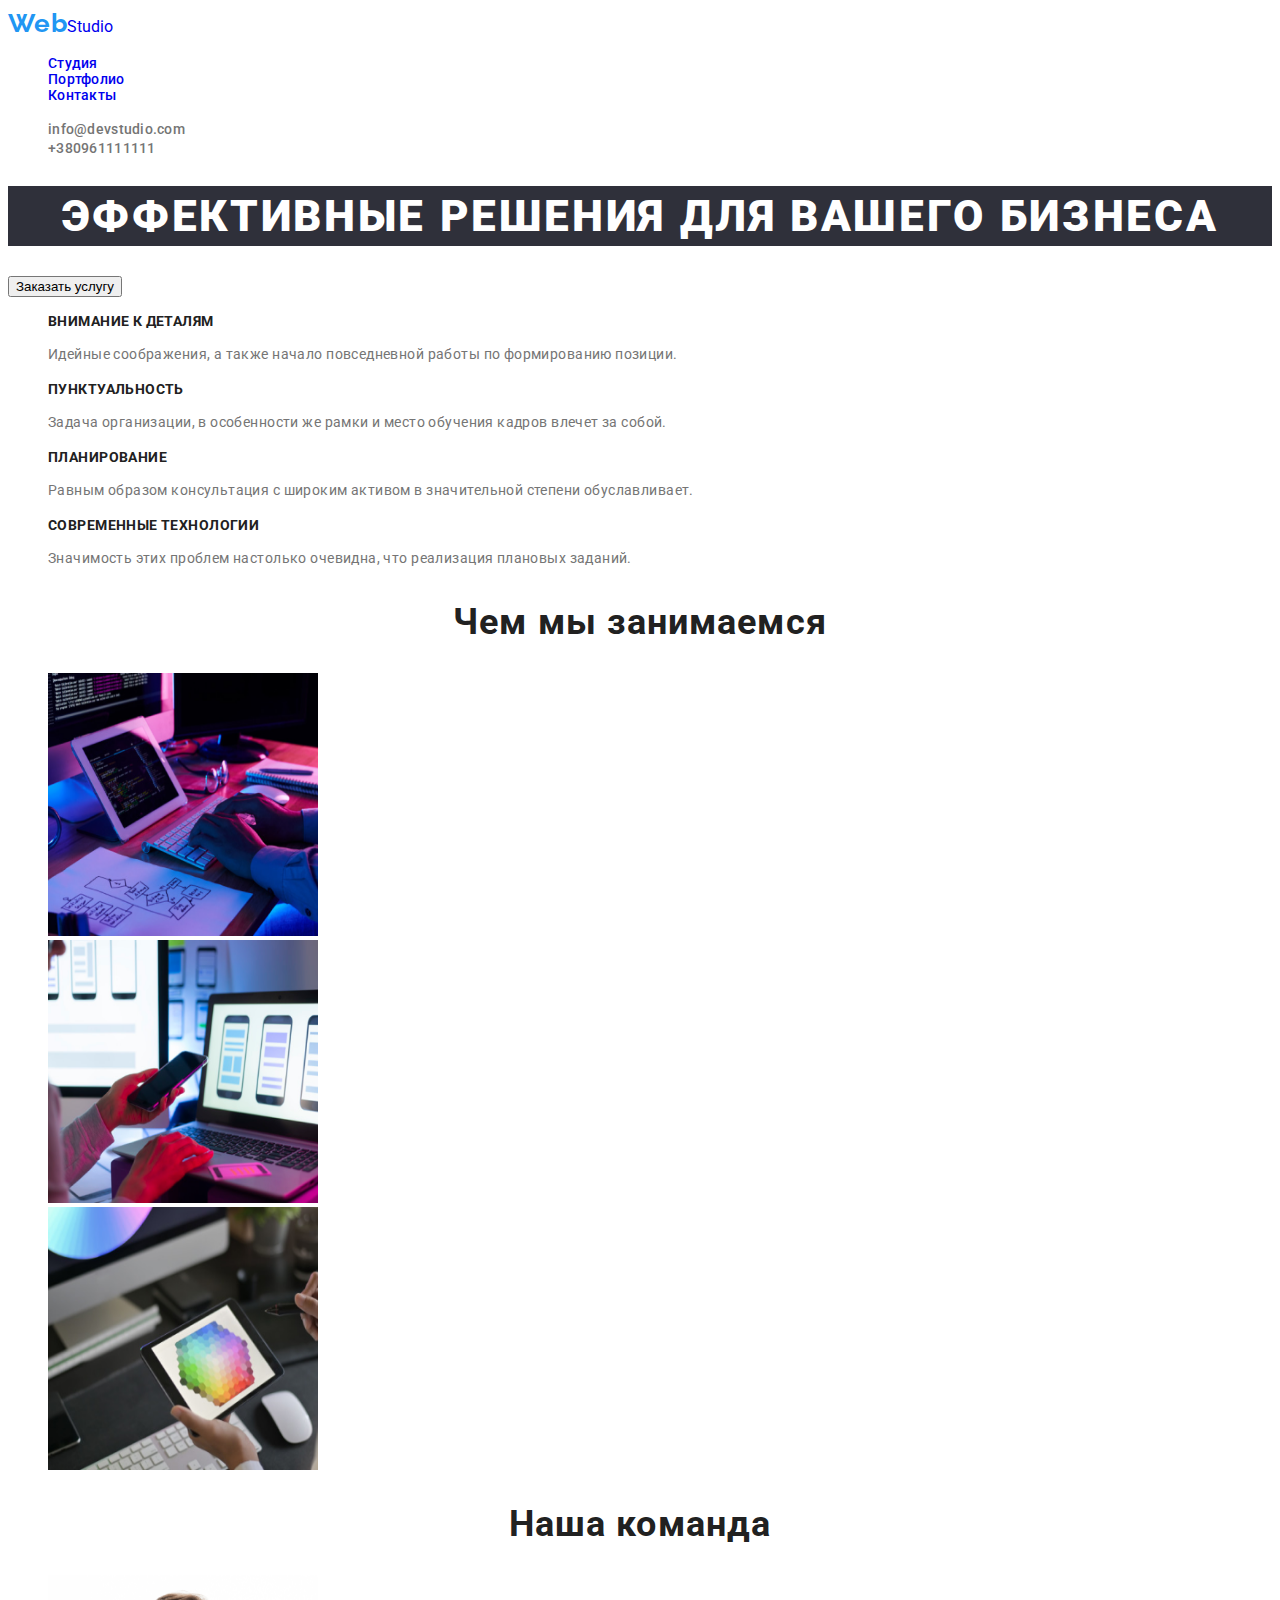
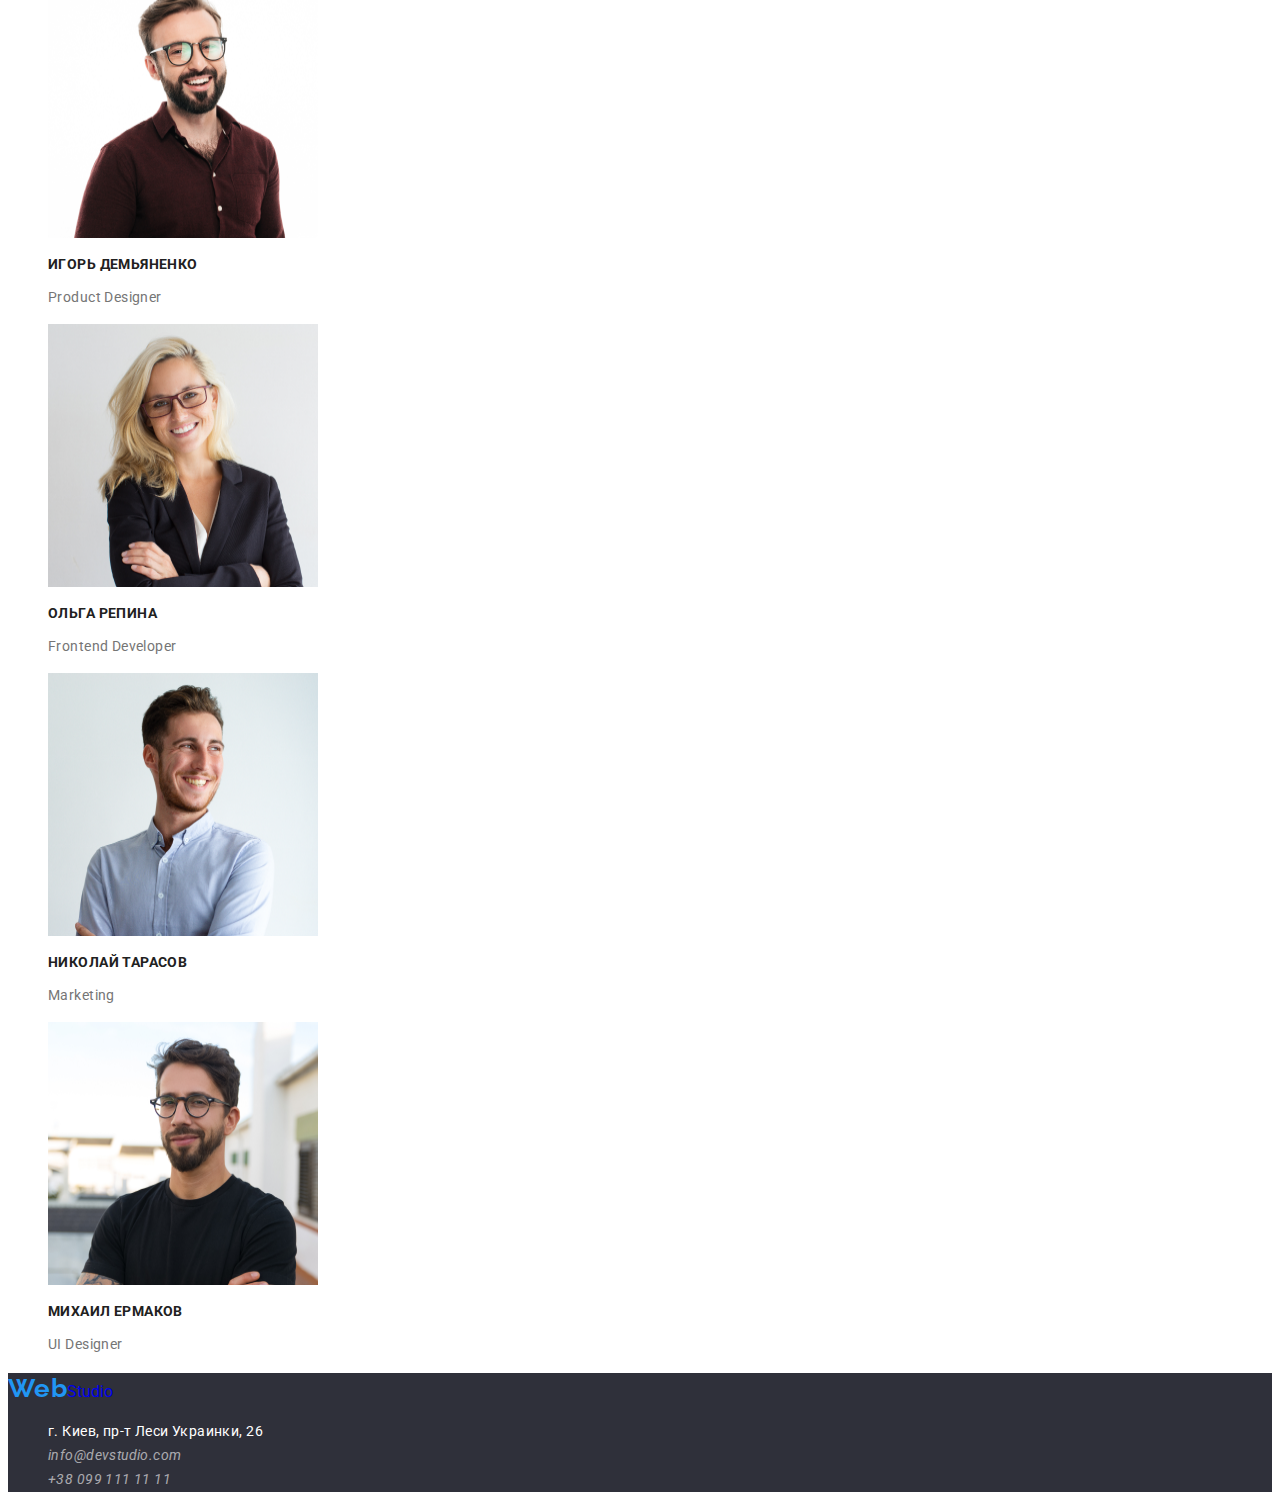
==== index.html @ cd30c3ed "добавляет стилизацию текста" ====
<!DOCTYPE html>
<html lang="ru">

<head>
    <meta charset="UTF-8">
    <meta name="viewport" content="width=device-width, initial-scale=1.0">
    <title>Студия</title>
    <link rel="preconnect" href="https://fonts.gstatic.com">
    <link
        href="https://fonts.googleapis.com/css2?family=Raleway:wght@700&family=Roboto:wght@400;500;700;900&display=swap"
        rel="stylesheet">
    <link rel="stylesheet" href="./css/style.css">
    <link rel="html" href="./portfolio.html">
</head>

<body>
    <header class="header">
        <!--Навигация-->
        <nav class="navigation">
            <a class="logo" href="#">
                <span class="logo-word">Web</span>Studio
            </a>
            <ul class="navigation-list">
                <li class="navigation-list-item">
                    <a class="navigation-list-link" href="#">Студия</a>
                </li>
                <li class="navigation-list-item">
                    <a class="navigation-list-link" href="#">Портфолио</a>
                </li>
                <li class="navigation-list-item">
                    <a class="navigation-list-link" href="#">Контакты</a>
                </li>
            </ul>
        </nav>

        <ul class="contacts">
            <li>
                <a class="mail-link" href="mailto:info@devstudio.com">info@devstudio.com</a>
            </li>
            <li>
                <a class="phone-link" href="tel:+380961111111">+380961111111</a>
            </li>
        </ul>

    </header>
    <main>
        <!--hero-->
        <section>
            <h1 class="main-title">Эффективные решения для вашего бизнеса</h1>
            <button class="hero-button" type="button">Заказать услугу</button>
        </section>
        <section>
            <h2 hidden>Чем мы отличаемся</h2>
            <ul class="title- list">
                <li class="title-list-item">
                    <h3 class="title">Внимание к деталям</h3>
                    <p class="description">Идейные соображения, а также начало повседневной работы по формированию
                        позиции.</p>
                </li>
                <li class="title-list-item">
                    <h3 class="title">Пунктуальность</h3>
                    <p class="description">Задача организации, в особенности же рамки и место обучения кадров влечет за
                        собой.</p>
                </li>
                <li class="title-list-item">
                    <h3 class="title">Планирование</h3>
                    <p class="description">Равным образом консультация с широким активом в значительной степени
                        обуславливает.</p>
                </li>
                <li class="title-list-item">
                    <h3 class="title">Современные технологии</h3>
                    <p class="description">Значимость этих проблем настолько очевидна, что реализация плановых заданий.
                    </p>
                </li>
            </ul>
        </section>
        <!--about-us-->
        <section>
            <h2 class="about-us-title">Чем мы занимаемся</h2>
            <ul class="about-us-title-list">
                <li class="about-us-item">
                    <img class="about-us-img" src="./img/main/img1.png" alt="проектирование" width="270" height="263">
                </li>
                <li class="about-us-item">
                    <img class="about-us-img" src="./img/main/img2.png" alt="адаптация на мобильном телефоне"
                        width="270" height="263">
                </li>
                <li class="about-us-item">
                    <img class="about-us-img" src="./img/main/img3.png" alt="цветовое решение сайта" width="270"
                        height="263">
                </li>
            </ul>
        </section>
        <!--наша-команда-->
        <section>
            <h2 class="title-team">Наша команда</h2>
            <div>
                <ul class="title-team-list">
                    <li class="title-team-item">
                        <img class="title-team-img" src="./img/наша_команда/Игорь_Демьяненко.png"
                            alt="Игорь Демьяненко Product Designer" width="270" height="263">
                        <h3 class="title">Игорь Демьяненко</h3>
                        <p class="description" lang="en">Product Designer</p>
                    </li>
                    <li class="title-team-item">
                        <img class="title-team-img" src="./img/наша_команда/Ольга_Репина.png"
                            alt="Ольга Репина Frontend Developer" width="270" height="263">
                        <h3 class="title">Ольга Репина</h3>
                        <p class="description" lang="en">Frontend Developer</p>
                    </li>

                    <li class="title-team-item">
                        <img class="title-team-img" src="./img/наша_команда/Николай_Тарасов.png"
                            alt="Николай Тарасов Marketing" width="270" height="263">
                        <h3 class="title">Николай Тарасов</h3>
                        <p class="description" lang="en">Marketing</p>
                    </li>
                    <li class="title-team-item">
                        <img class="title-team-img" src="./img/наша_команда/Михаил_Ермаков.png"
                            alt="Михаил Ермаков UI Designer" width="270" height="263">
                        <h3 class="title">Михаил Ермаков</h3>
                        <p class="description" lang="en">UI Designer</p>
                    </li>
                </ul>
            </div>
        </section>
    </main>
    <footer class="address">
        <a class="logo" href="#">
            <span class="logo-word">Web</span>Studio
        </a>
        <address>
            <ul class="address-list">
                <li class="address-list-item">
                    <a class="address-map" href="https://goo.gl/maps/dNGcpNzYqdqBGUP37" target="_blank">г. Киев, пр-т
                        Леси Украинки, 26</a>
                </li>

                <li class="address-list-item">
                    <a class="mail" href="mailto:info@devstudio.com">info@devstudio.com</a>
                </li>
                <li class="address-list-item">
                    <a class="phone" href="tel:+380961111111">+38 099 111 11 11</a>
                </li>
            </ul>
        </address>
    </footer>

</body>

</html>
---- css/style.css ----
:root{
  --text-font:"Roboto", sans-serif;
  --accent-color: #2196F3;
  --title-color:#212121;
  --description-color:#757575;
  --button-color:#F5F4FA;
}
body {
  font-family: var(--text-font);
  color:var(--title-color); 
}
 ul{
   list-style:none;}
  a{
    text-decoration:none;
   }

/*навигация*/
.logo:hover,
.logo:focus{
color: var(--accent-color);
}
.logo-word{
font-family: Raleway;
font-weight: 700;
font-size: 26px;
line-height: 1.192;
letter-spacing: 0.03em;
color: #2196F3;
}

.navigation-list-item{
font-weight: 500;
font-size: 14px;
line-height: 1.142;
letter-spacing: 0.02em;
}
.navigation-list-link:hover,
.navigation-list-link:focus{
  color:var(--accent-color);
}
.contacts{
list-style: none;}

.mail-link{
font-weight: 500;
font-size: 14px;
line-height:1.142;
letter-spacing: 0.02em;
color:var(--description-color);
}
.phone-link{
font-weight: 500;
font-size: 14px;
line-height:1.142;
letter-spacing: 0.02em;
color:var(--description-color);
}

/*hero studio */
.main-title{
font-weight: 900;
font-size: 44px;
line-height: 60px;
text-align: center;
letter-spacing: 0.06em;
text-transform: uppercase;
color: #FFFFFF;
background-color: #2F303A;
}

.hero-button:hover, 
.hero-button:focus{
color:var(--button-color);
background-color:var(--accent-color);}
/*hero portfolio*/
.button-list:hover,
.button-list:focus{
color:var(--button-color);
background-color:var(--accent-color);
}

.filter-button-list:hover,
.filter-button-list:focus {
font-weight: 500;
font-size: 16px;
line-height:1.625;
letter-spacing: 0.03em;
background-color:var(--accent-color);
color:var(--button-color);
}
.title{
font-weight:700;
font-size: 14px;
line-height:1.142;
letter-spacing: 0.03em;
text-transform: uppercase;
color:var(--title-color);
}
.description{
font-weight:400;
font-size: 14px;
line-height:1.714;
letter-spacing: 0.03em;
color: var(--description-color);
}
/*about-us*/
/*Чем мы занимаемся*/
.about-us-title{
font-weight: 700;
font-size: 36px;
line-height:1.167;
text-align: center;
letter-spacing: 0.03em;
color:var(--title-color);
}
/* наша-команда*/
.title-team{
font-weight: 700;
font-size: 36px;
line-height:1.167;
text-align: center;
letter-spacing: 0.03em;
color:var(--title-color);
}
/*footer*/
.address{
  background-color:#2F303A; ;
}
.address-map{
font-style: normal;
font-weight: normal;
font-size: 14px;
line-height: 1.714;
letter-spacing: 0.03em;
color: #FFFFFF;
}

.mail{
font-weight: 400;
font-size: 14px;
line-height: 1.714;
letter-spacing: 0.03em;
color: rgba(255, 255, 255, 0.6);
}
.phone{
font-weight: 400;
font-size: 14px;
line-height:1.714;
letter-spacing: 0.03em;
color: rgba(255, 255, 255, 0.6);
}
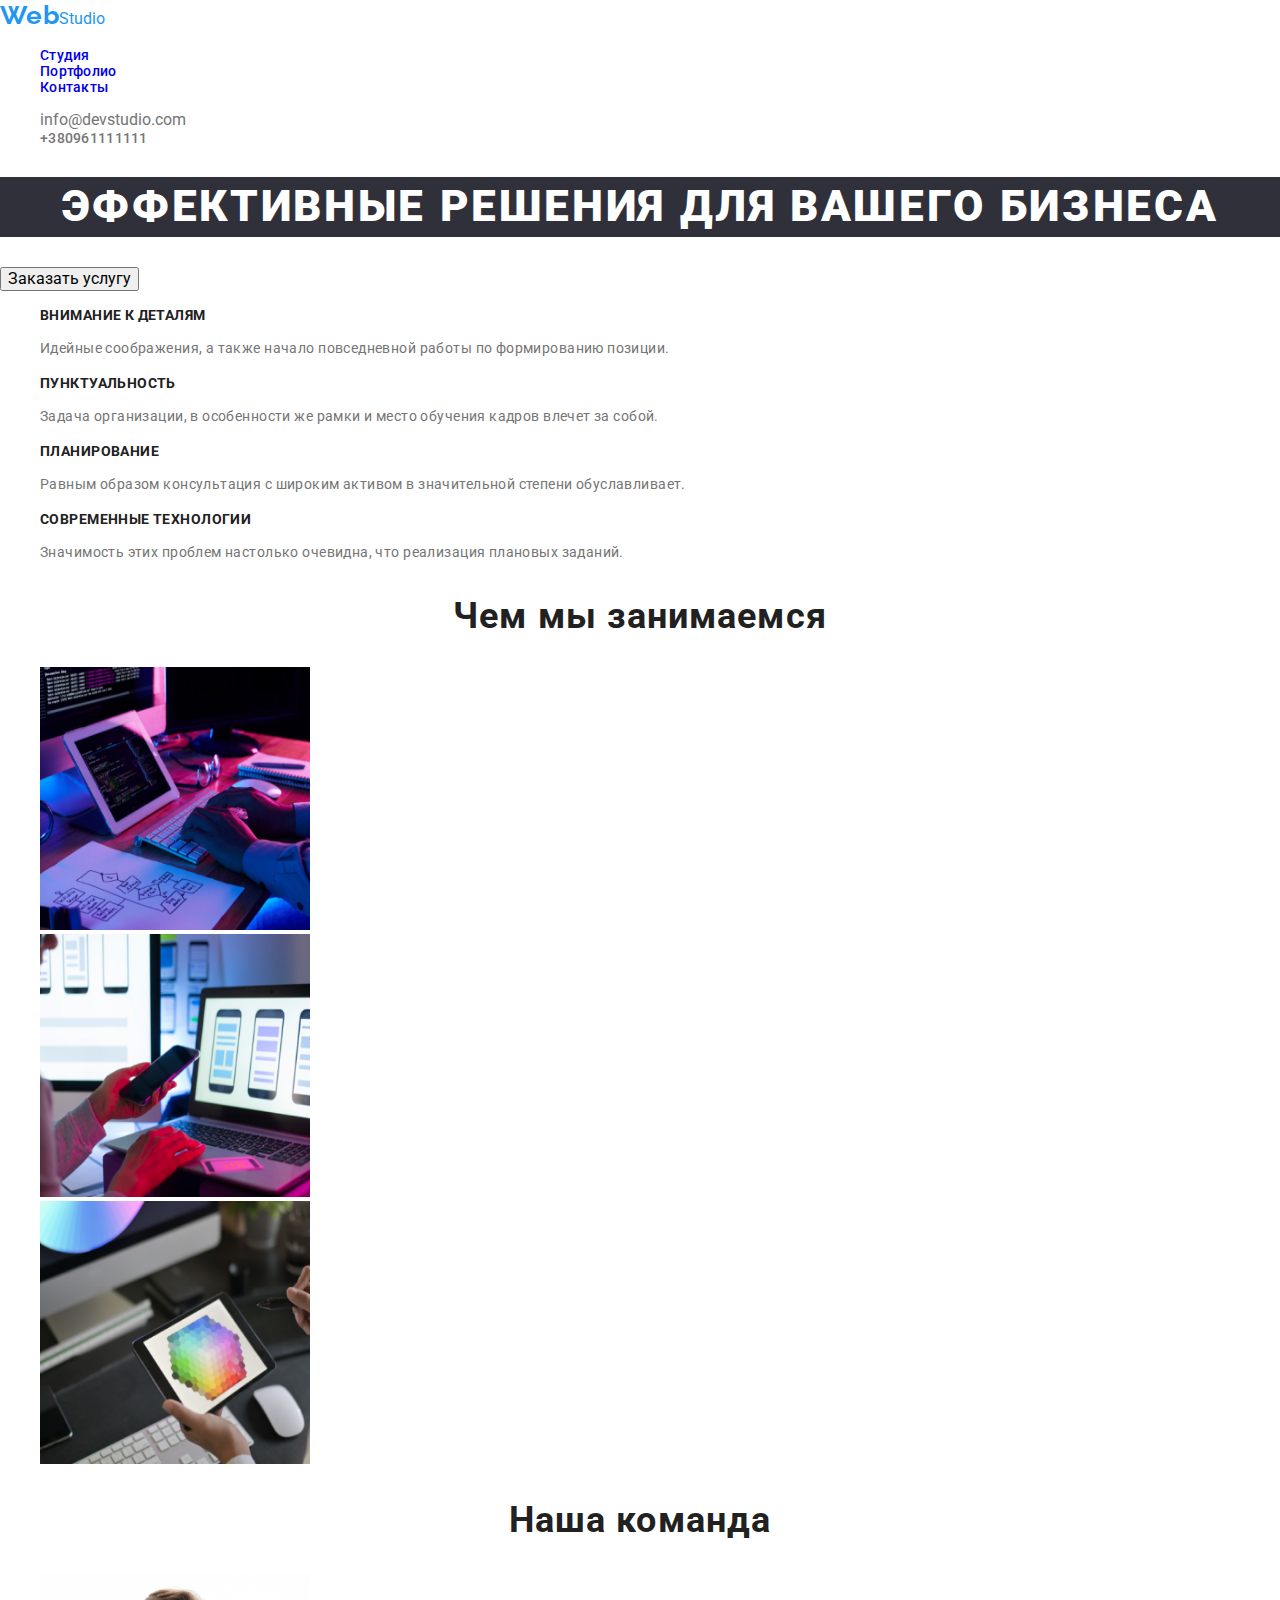
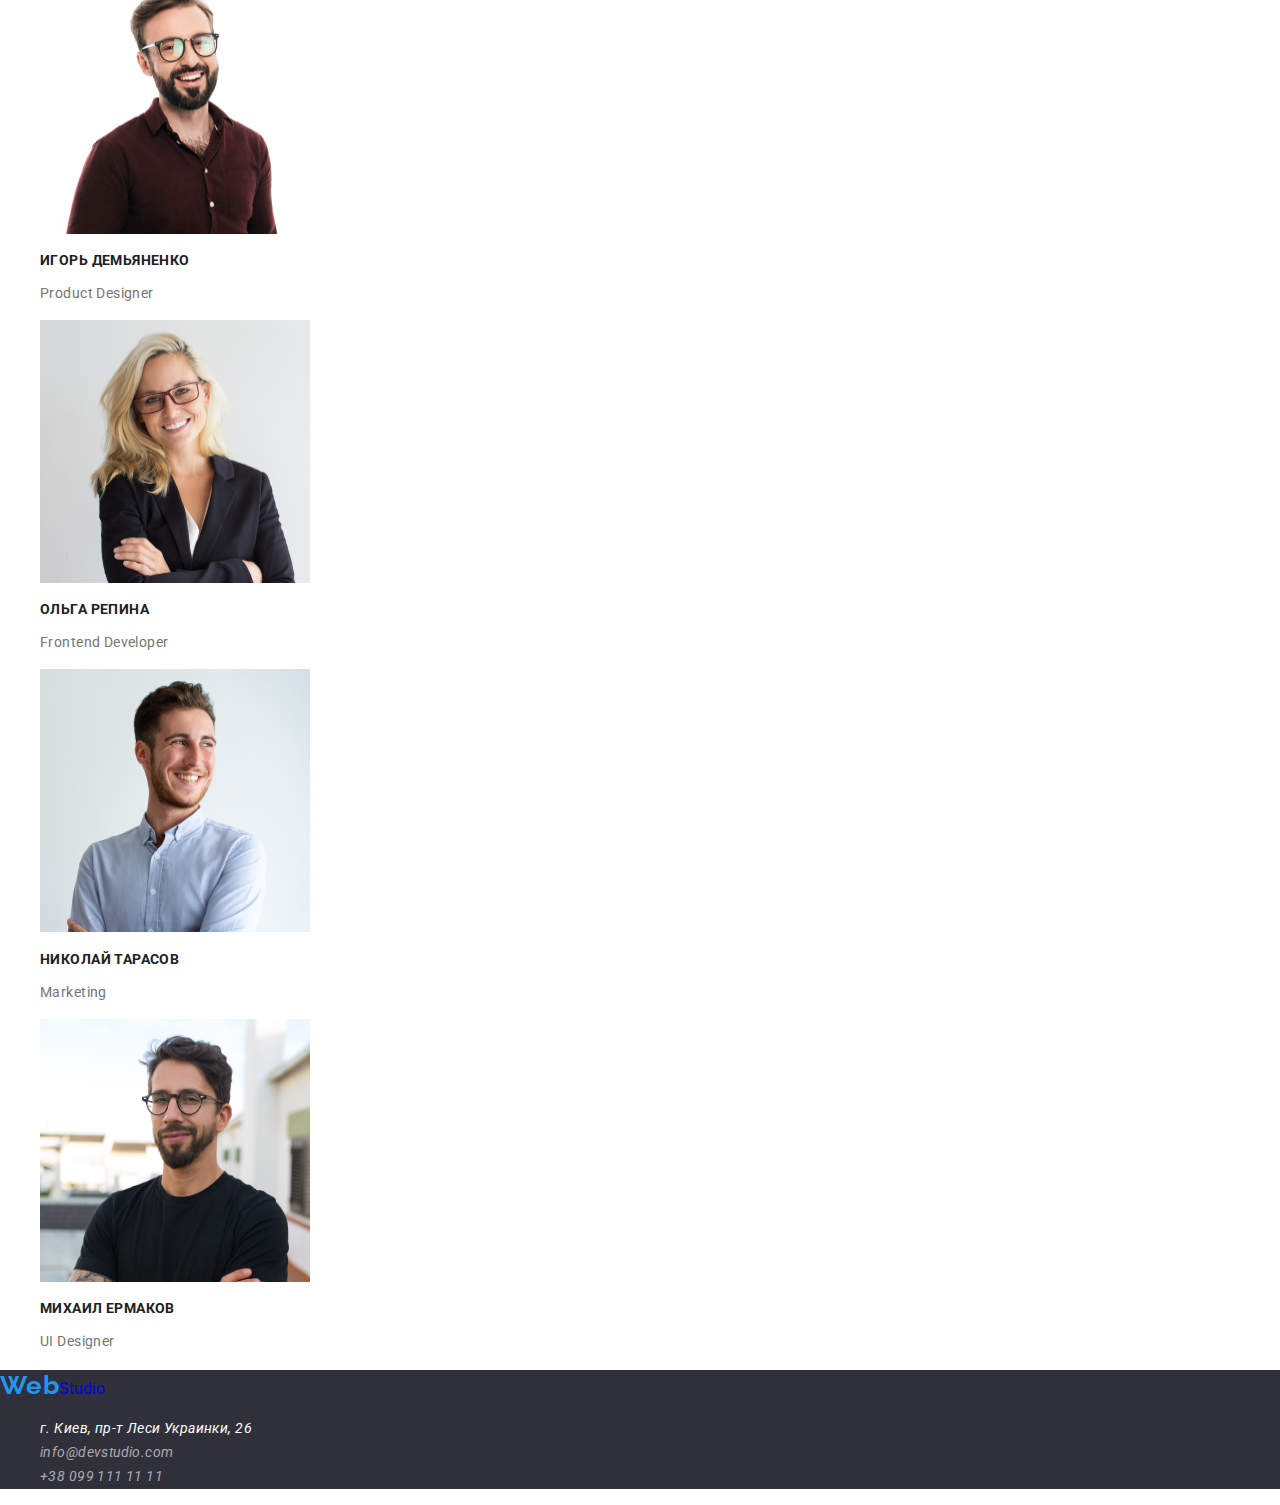
==== commit be53bcc9: "добавляет стили css для портфолио и студии" ====
--- a/index.html
+++ b/index.html
@@ -5,12 +5,15 @@
     <meta charset="UTF-8">
     <meta name="viewport" content="width=device-width, initial-scale=1.0">
     <title>Студия</title>
+
+    <link rel="stylesheet"
+        href="https://cdnjs.cloudflare.com/ajax/libs/modern-normalize/1.0.0/modern-normalize.min.css">
+    <link rel="stylesheet" href="https://cdnjs.com/libraries/modern-normalize">
     <link rel="preconnect" href="https://fonts.gstatic.com">
-    <link
-        href="https://fonts.googleapis.com/css2?family=Raleway:wght@700&family=Roboto:wght@400;500;700;900&display=swap"
-        rel="stylesheet">
+    <link rel="stylesheet"
+        href="https://fonts.googleapis.com/css2?family=Raleway:wght@700&family=Roboto:wght@400;500;700;900&display=swap">
     <link rel="stylesheet" href="./css/style.css">
-    <link rel="html" href="./portfolio.html">
+
 </head>
 
 <body>
@@ -22,10 +25,10 @@
             </a>
             <ul class="navigation-list">
                 <li class="navigation-list-item">
-                    <a class="navigation-list-link" href="#">Студия</a>
+                    <a class="navigation-list-link" href="./index.html">Студия</a>
                 </li>
                 <li class="navigation-list-item">
-                    <a class="navigation-list-link" href="#">Портфолио</a>
+                    <a class="navigation-list-link" href="./portfolio.html">Портфолио</a>
                 </li>
                 <li class="navigation-list-item">
                     <a class="navigation-list-link" href="#">Контакты</a>
--- a/css/style.css
+++ b/css/style.css
@@ -14,8 +14,25 @@
   a{
     text-decoration:none;
    }
+/*****components*****/
+.title{
+font-weight:700;
+font-size: 14px;
+line-height:1.142;
+letter-spacing: 0.03em;
+text-transform: uppercase;
+color:var(--title-color);
+}
+.description{
+font-weight:400;
+font-size: 14px;
+line-height:1.714;
+letter-spacing: 0.03em;
+color: var(--description-color);
+}
+/*****end components*****/
 
-/*навигация*/
+/*****навигация*****/
 .logo:hover,
 .logo:focus{
 color: var(--accent-color);
@@ -39,15 +56,15 @@
 .navigation-list-link:focus{
   color:var(--accent-color);
 }
-.contacts{
-list-style: none;}
 
-.mail-link{
+.mail-link{color: var(--description-color);}
+.mail-link:hover,
+.mail-link:focus{
 font-weight: 500;
 font-size: 14px;
 line-height:1.142;
 letter-spacing: 0.02em;
-color:var(--description-color);
+color:var(--accent-color);
 }
 .phone-link{
 font-weight: 500;
@@ -57,11 +74,11 @@
 color:var(--description-color);
 }
 
-/*hero studio */
+/*****hero studio*****/
 .main-title{
 font-weight: 900;
 font-size: 44px;
-line-height: 60px;
+line-height: 1.363;
 text-align: center;
 letter-spacing: 0.06em;
 text-transform: uppercase;
@@ -72,13 +89,11 @@
 .hero-button:hover, 
 .hero-button:focus{
 color:var(--button-color);
-background-color:var(--accent-color);}
-/*hero portfolio*/
-.button-list:hover,
-.button-list:focus{
-color:var(--button-color);
 background-color:var(--accent-color);
 }
+/***** end hero studio*****/
+
+/******hero portfolio******/
 
 .filter-button-list:hover,
 .filter-button-list:focus {
@@ -89,22 +104,9 @@
 background-color:var(--accent-color);
 color:var(--button-color);
 }
-.title{
-font-weight:700;
-font-size: 14px;
-line-height:1.142;
-letter-spacing: 0.03em;
-text-transform: uppercase;
-color:var(--title-color);
-}
-.description{
-font-weight:400;
-font-size: 14px;
-line-height:1.714;
-letter-spacing: 0.03em;
-color: var(--description-color);
-}
-/*about-us*/
+/****** end hero portfolio******/
+
+/*****about us*****/
 /*Чем мы занимаемся*/
 .about-us-title{
 font-weight: 700;
@@ -114,6 +116,8 @@
 letter-spacing: 0.03em;
 color:var(--title-color);
 }
+/***** end aboutus* ****/
+
 /* наша-команда*/
 .title-team{
 font-weight: 700;
@@ -123,30 +127,23 @@
 letter-spacing: 0.03em;
 color:var(--title-color);
 }
-/*footer*/
+
+/*****footer*****/
 .address{
   background-color:#2F303A; ;
 }
 .address-map{
-font-style: normal;
-font-weight: normal;
+font-weight: 400;
 font-size: 14px;
 line-height: 1.714;
 letter-spacing: 0.03em;
 color: #FFFFFF;
 }
 
-.mail{
+.mail,.phone{
 font-weight: 400;
 font-size: 14px;
 line-height: 1.714;
 letter-spacing: 0.03em;
 color: rgba(255, 255, 255, 0.6);
 }
-.phone{
-font-weight: 400;
-font-size: 14px;
-line-height:1.714;
-letter-spacing: 0.03em;
-color: rgba(255, 255, 255, 0.6);
-}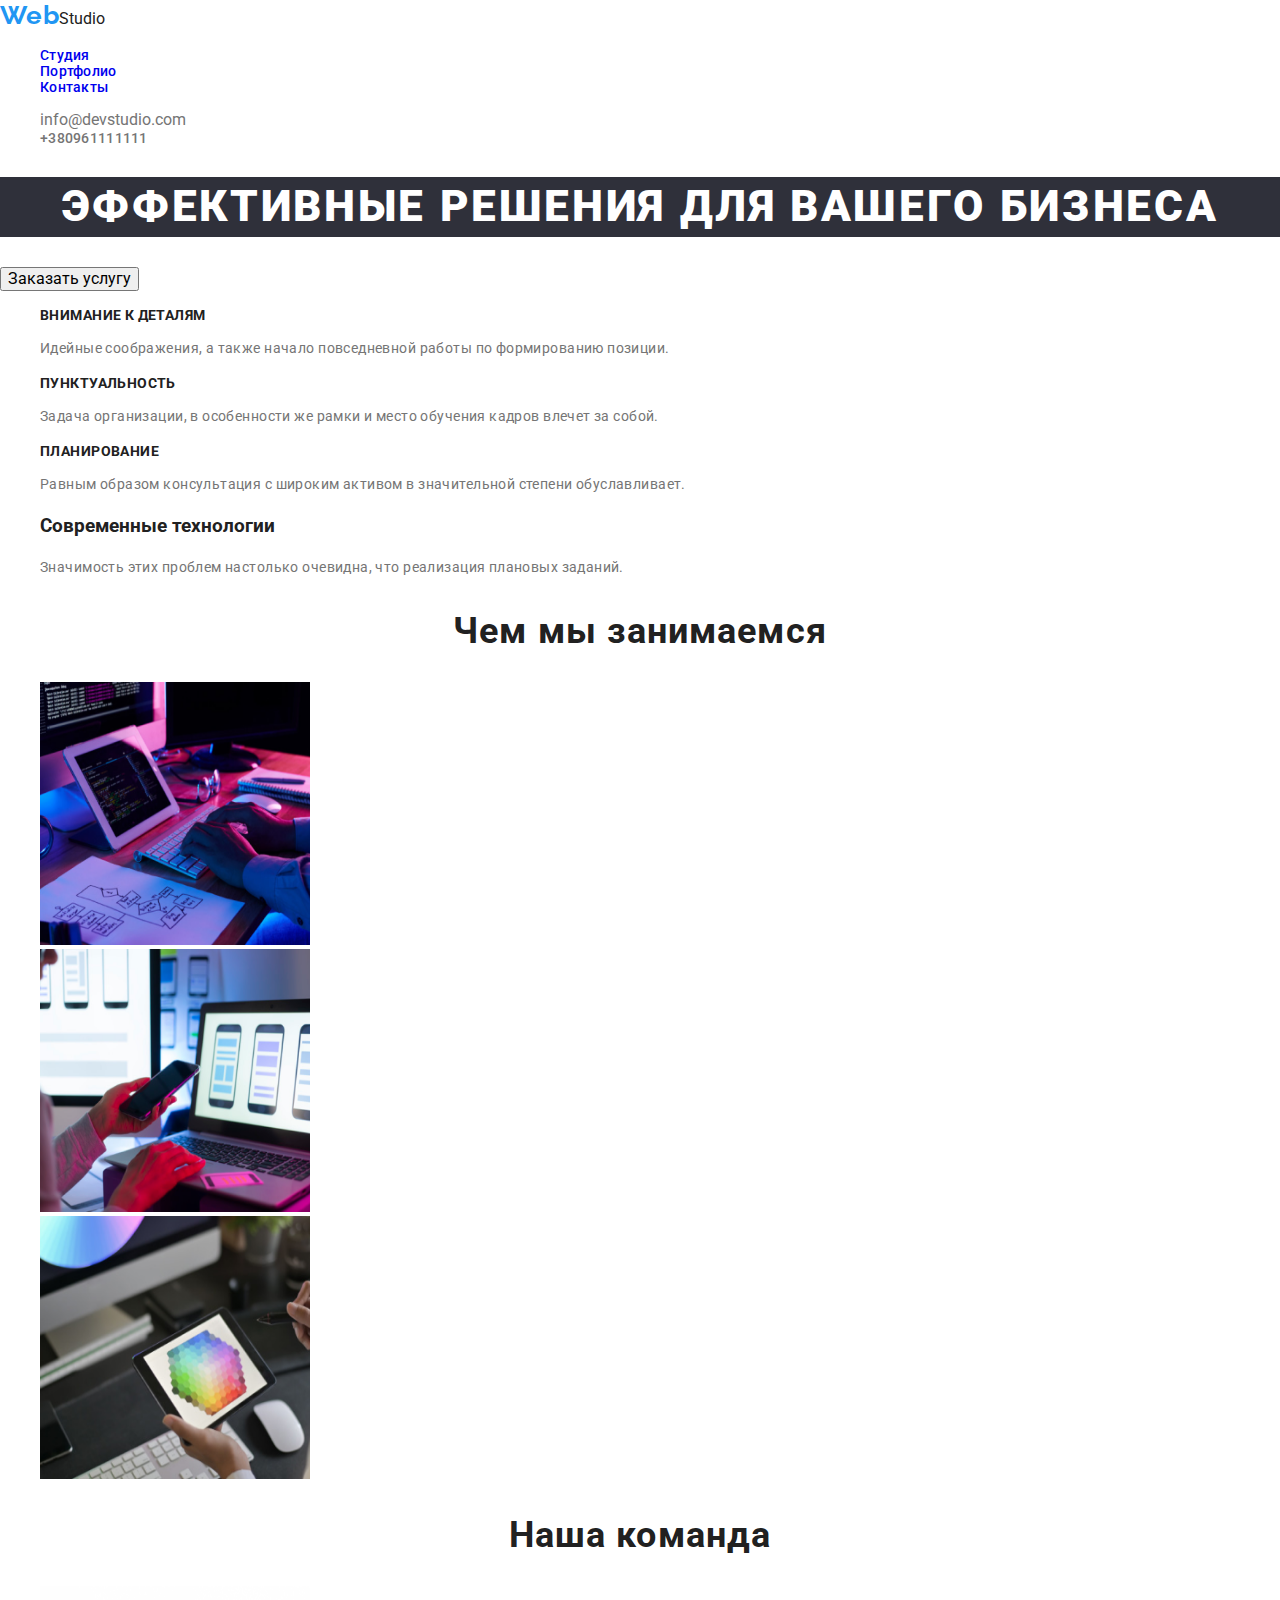
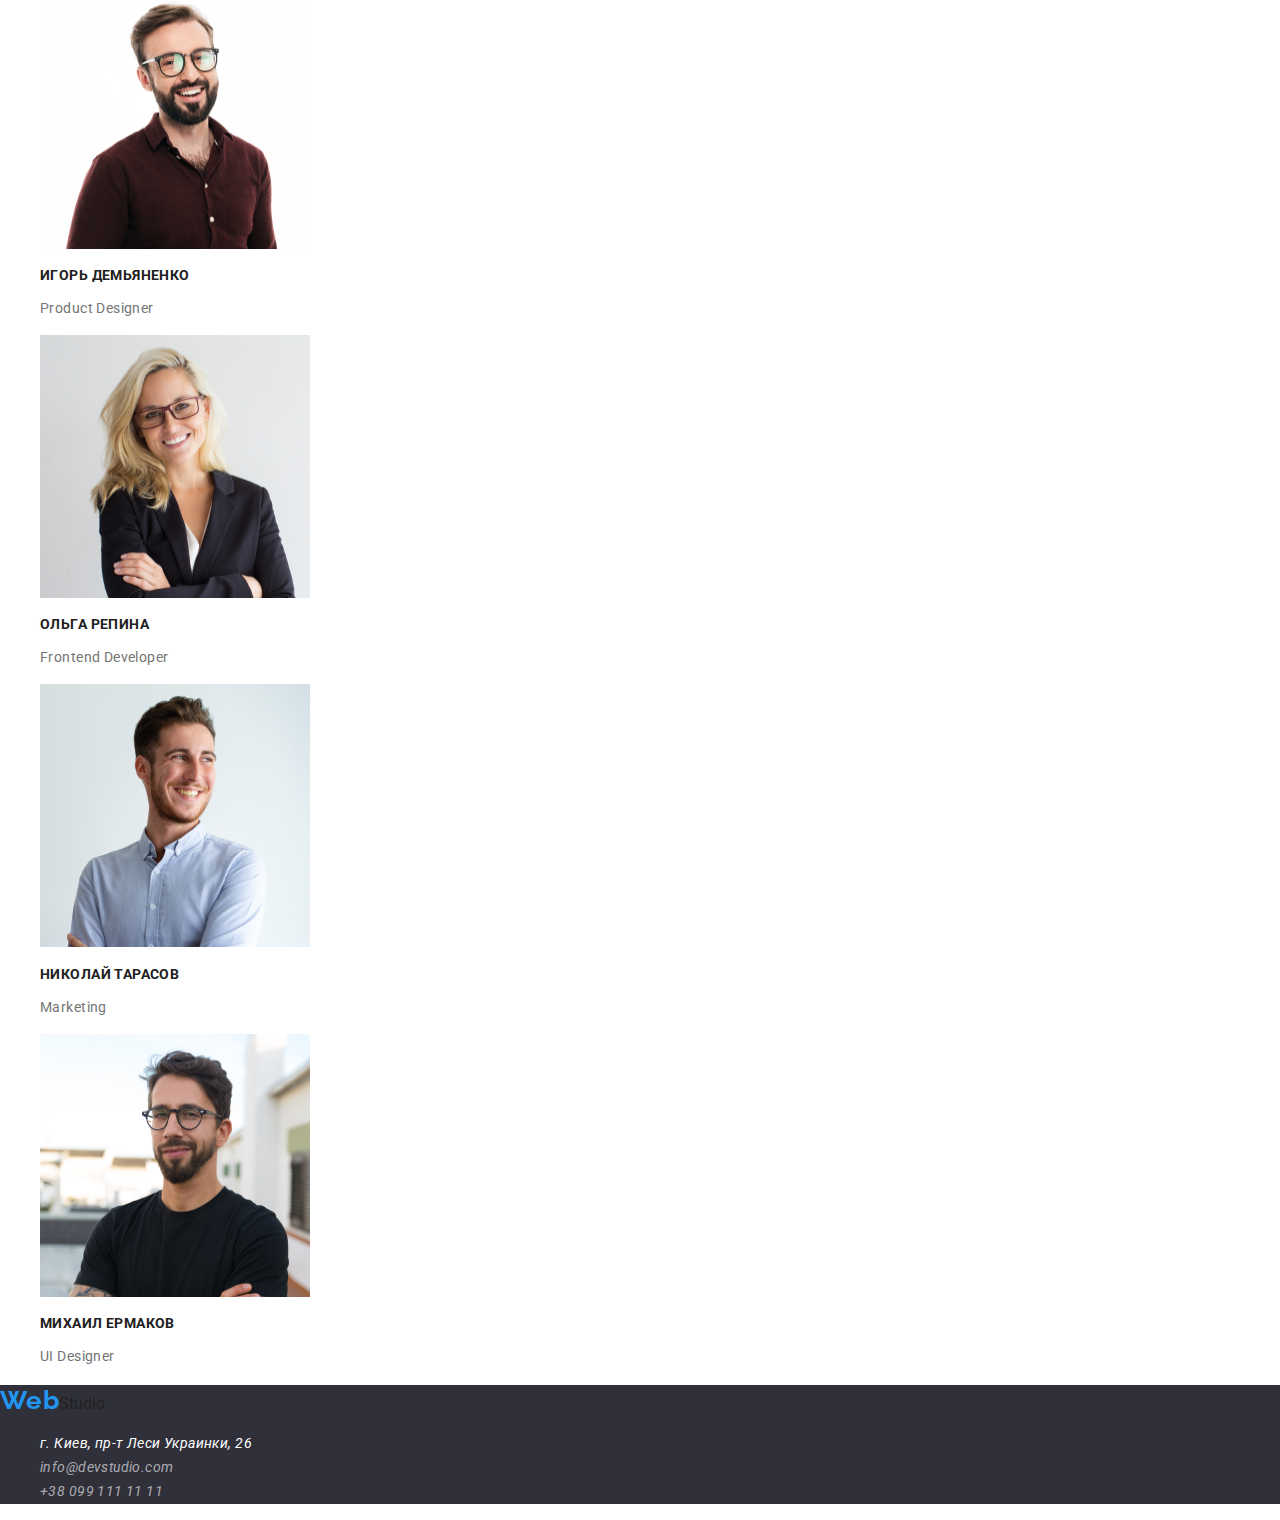
==== commit 8f7c6a13: "изменяет css код" ====
--- a/index.html
+++ b/index.html
@@ -56,21 +56,21 @@
             <h2 hidden>Чем мы отличаемся</h2>
             <ul class="title- list">
                 <li class="title-list-item">
-                    <h3 class="title">Внимание к деталям</h3>
+                    <h3 class="card-title">Внимание к деталям</h3>
                     <p class="description">Идейные соображения, а также начало повседневной работы по формированию
                         позиции.</p>
                 </li>
                 <li class="title-list-item">
-                    <h3 class="title">Пунктуальность</h3>
+                    <h3 class="card-title">Пунктуальность</h3>
                     <p class="description">Задача организации, в особенности же рамки и место обучения кадров влечет за
                         собой.</p>
                 </li>
                 <li class="title-list-item">
-                    <h3 class="title">Планирование</h3>
+                    <h3 class="card-title">Планирование</h3>
                     <p class="description">Равным образом консультация с широким активом в значительной степени
                         обуславливает.</p>
                 </li>
-                <li class="title-list-item">
+                <li class="card-title-list-item">
                     <h3 class="title">Современные технологии</h3>
                     <p class="description">Значимость этих проблем настолько очевидна, что реализация плановых заданий.
                     </p>
@@ -102,26 +102,26 @@
                     <li class="title-team-item">
                         <img class="title-team-img" src="./img/наша_команда/Игорь_Демьяненко.png"
                             alt="Игорь Демьяненко Product Designer" width="270" height="263">
-                        <h3 class="title">Игорь Демьяненко</h3>
+                        <h3 class="card-title">Игорь Демьяненко</h3>
                         <p class="description" lang="en">Product Designer</p>
                     </li>
                     <li class="title-team-item">
                         <img class="title-team-img" src="./img/наша_команда/Ольга_Репина.png"
                             alt="Ольга Репина Frontend Developer" width="270" height="263">
-                        <h3 class="title">Ольга Репина</h3>
+                        <h3 class="card-title">Ольга Репина</h3>
                         <p class="description" lang="en">Frontend Developer</p>
                     </li>
 
                     <li class="title-team-item">
                         <img class="title-team-img" src="./img/наша_команда/Николай_Тарасов.png"
                             alt="Николай Тарасов Marketing" width="270" height="263">
-                        <h3 class="title">Николай Тарасов</h3>
+                        <h3 class="card-title">Николай Тарасов</h3>
                         <p class="description" lang="en">Marketing</p>
                     </li>
                     <li class="title-team-item">
                         <img class="title-team-img" src="./img/наша_команда/Михаил_Ермаков.png"
                             alt="Михаил Ермаков UI Designer" width="270" height="263">
-                        <h3 class="title">Михаил Ермаков</h3>
+                        <h3 class="card-title">Михаил Ермаков</h3>
                         <p class="description" lang="en">UI Designer</p>
                     </li>
                 </ul>
--- a/css/style.css
+++ b/css/style.css
@@ -15,7 +15,7 @@
     text-decoration:none;
    }
 /*****components*****/
-.title{
+.card-title{
 font-weight:700;
 font-size: 14px;
 line-height:1.142;
@@ -33,17 +33,15 @@
 /*****end components*****/
 
 /*****навигация*****/
-.logo:hover,
-.logo:focus{
-color: var(--accent-color);
-}
+.logo{
+color:#212121;;}
 .logo-word{
 font-family: Raleway;
 font-weight: 700;
 font-size: 26px;
 line-height: 1.192;
 letter-spacing: 0.03em;
-color: #2196F3;
+color: var(--accent-color)
 }
 
 .navigation-list-item{
@@ -116,7 +114,7 @@
 letter-spacing: 0.03em;
 color:var(--title-color);
 }
-/***** end aboutus* ****/
+/***** end about us* ****/
 
 /* наша-команда*/
 .title-team{
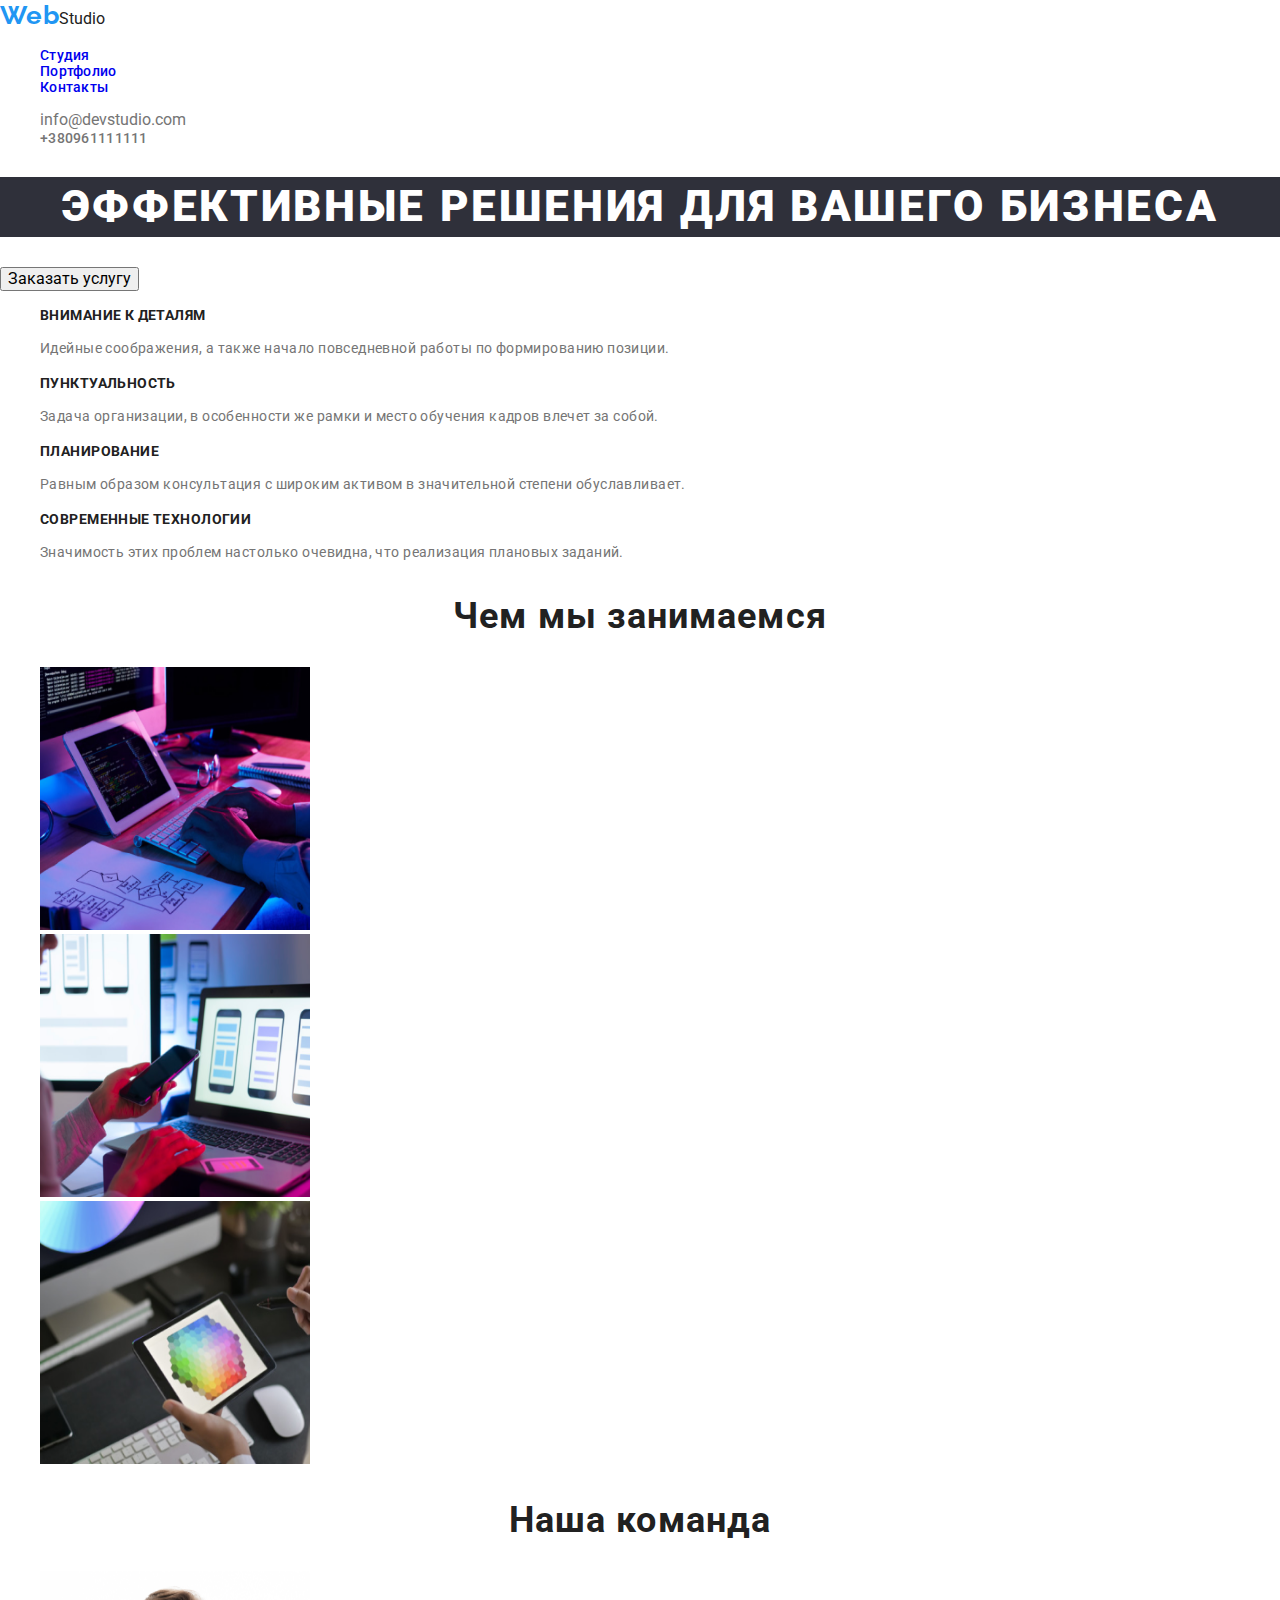
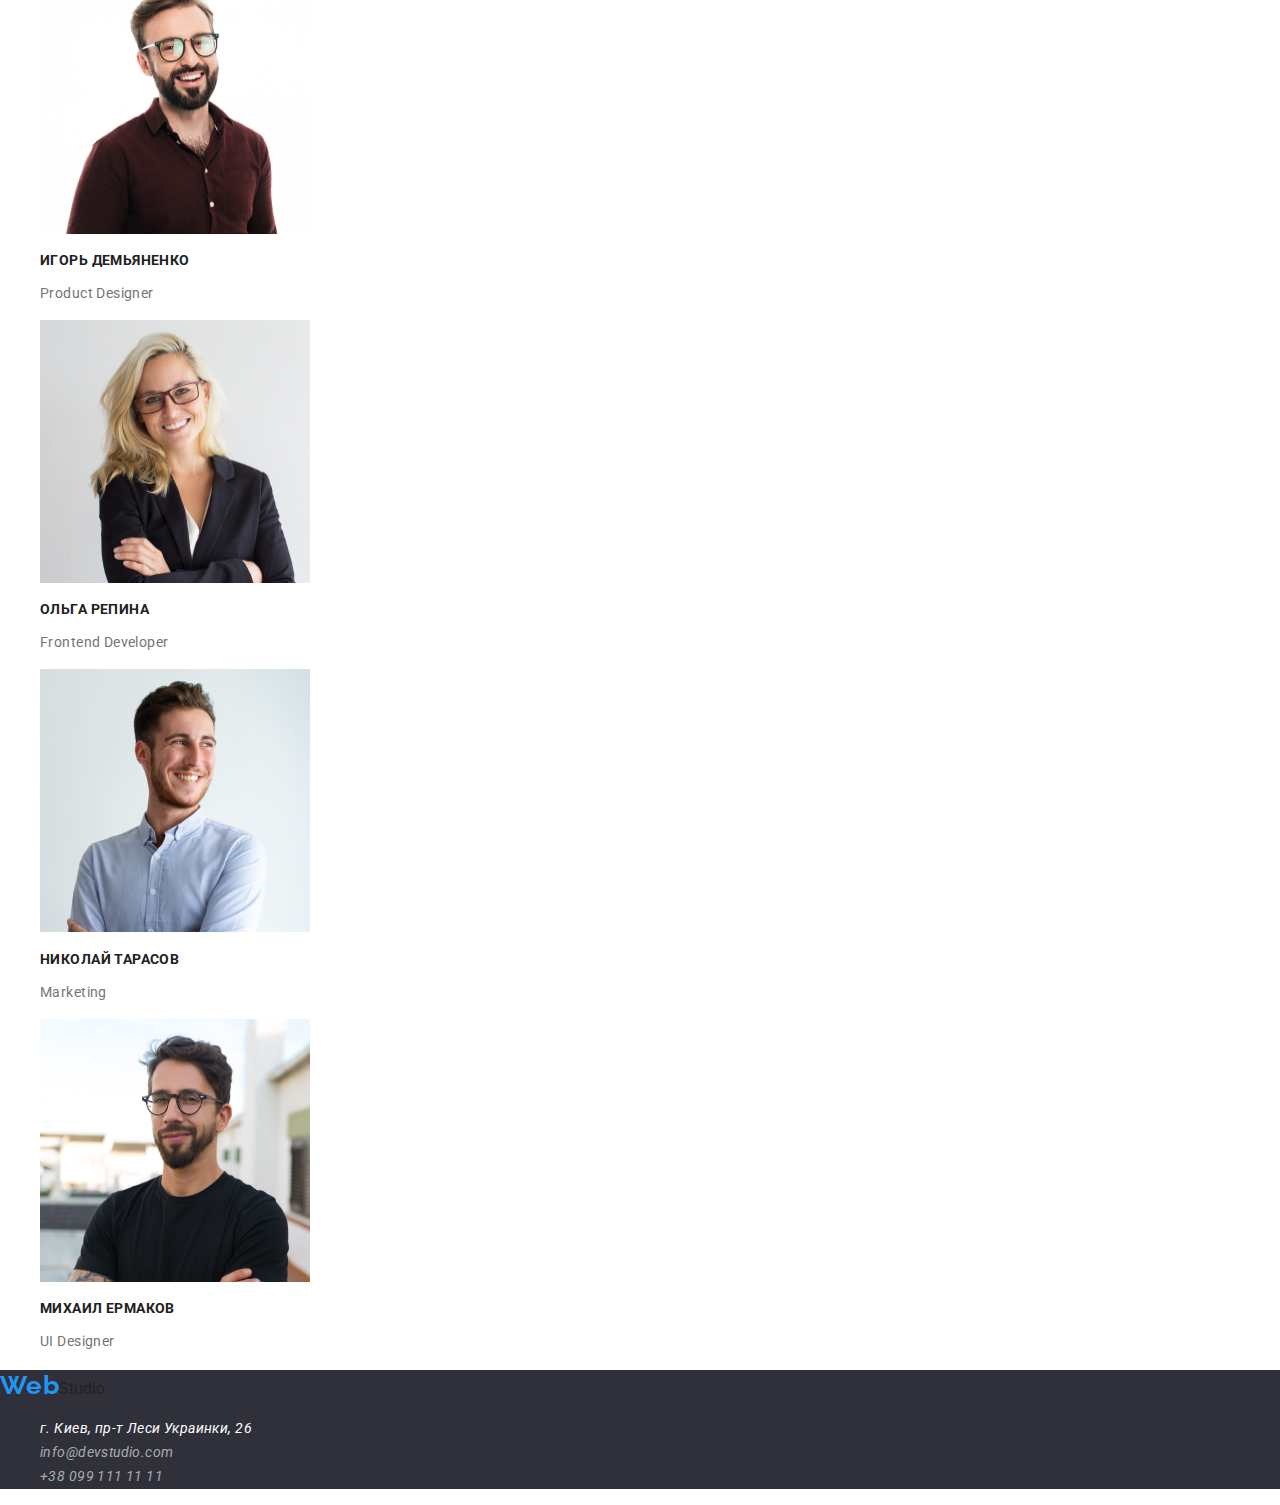
==== commit 3a80928b: "Update index.html" ====
--- a/index.html
+++ b/index.html
@@ -70,8 +70,8 @@
                     <p class="description">Равным образом консультация с широким активом в значительной степени
                         обуславливает.</p>
                 </li>
-                <li class="card-title-list-item">
-                    <h3 class="title">Современные технологии</h3>
+                <li class="title-list-item">
+                    <h3 class="card-title">Современные технологии</h3>
                     <p class="description">Значимость этих проблем настолько очевидна, что реализация плановых заданий.
                     </p>
                 </li>
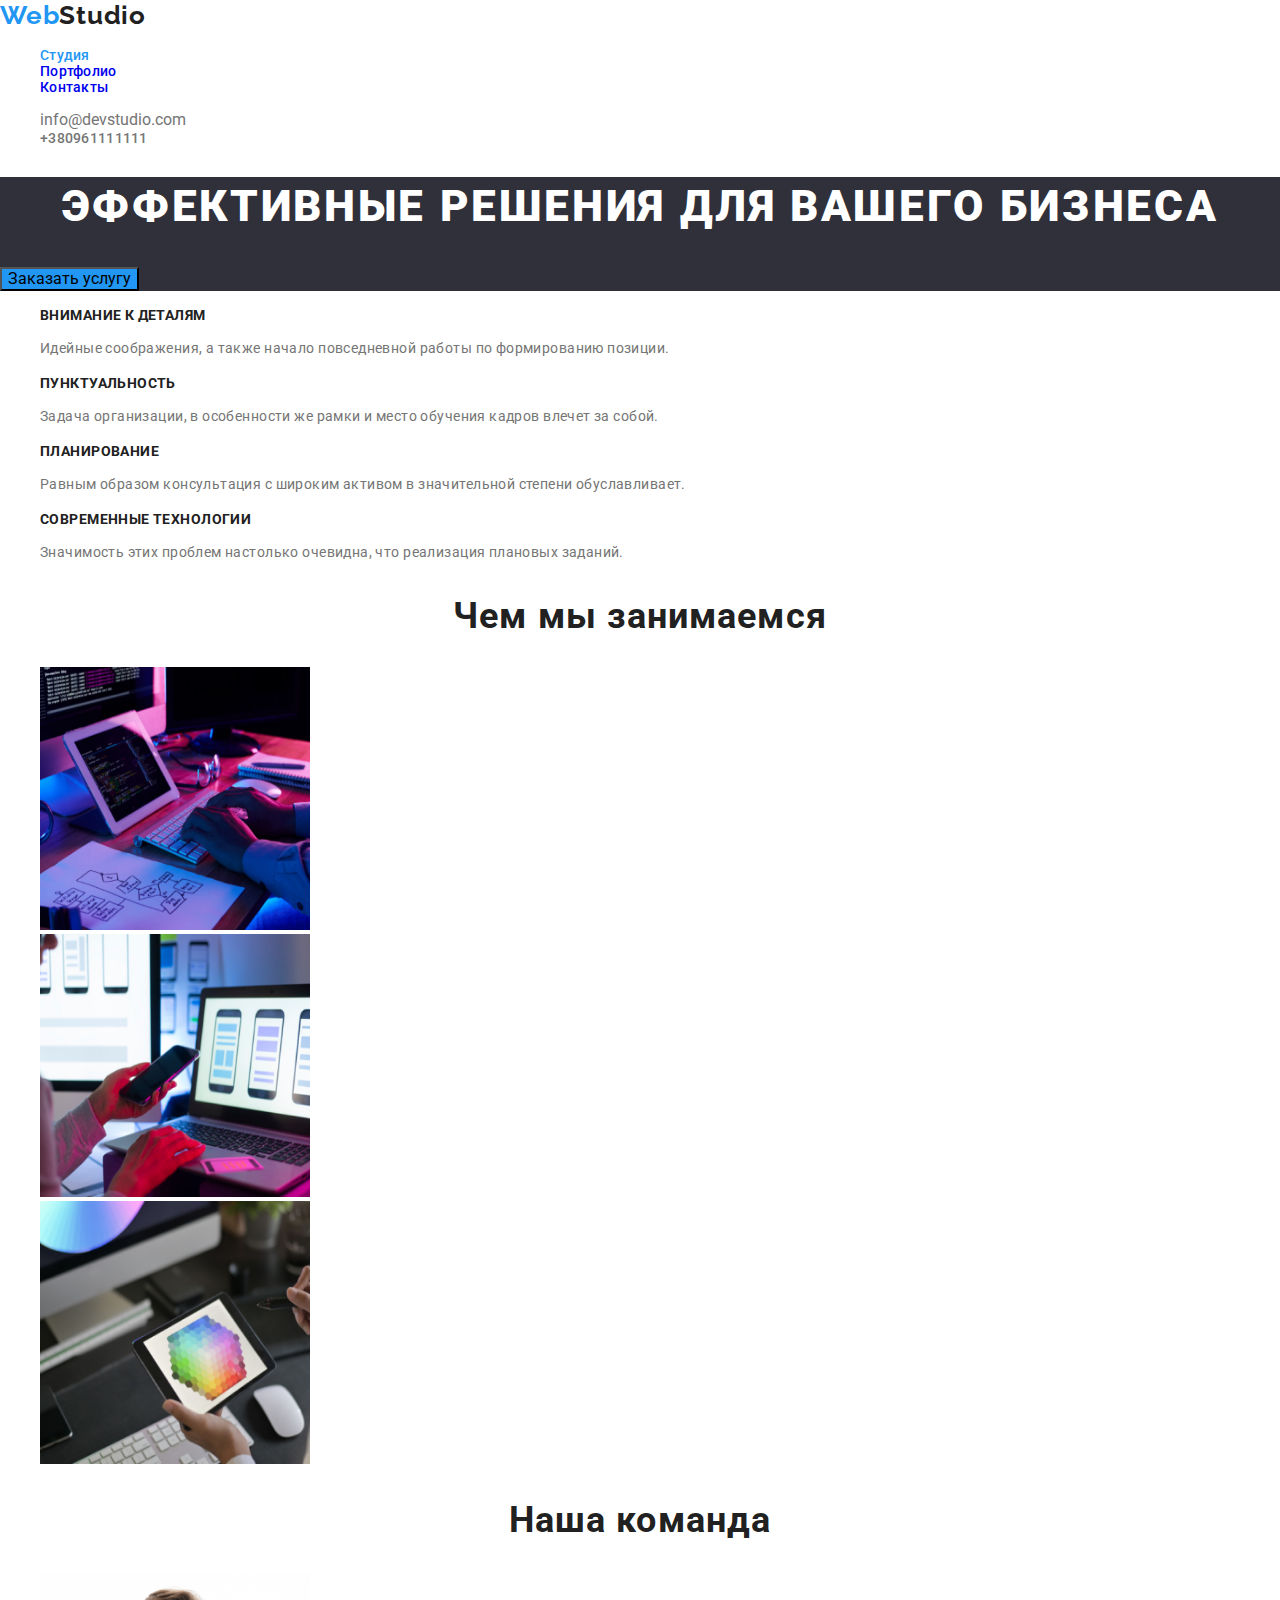
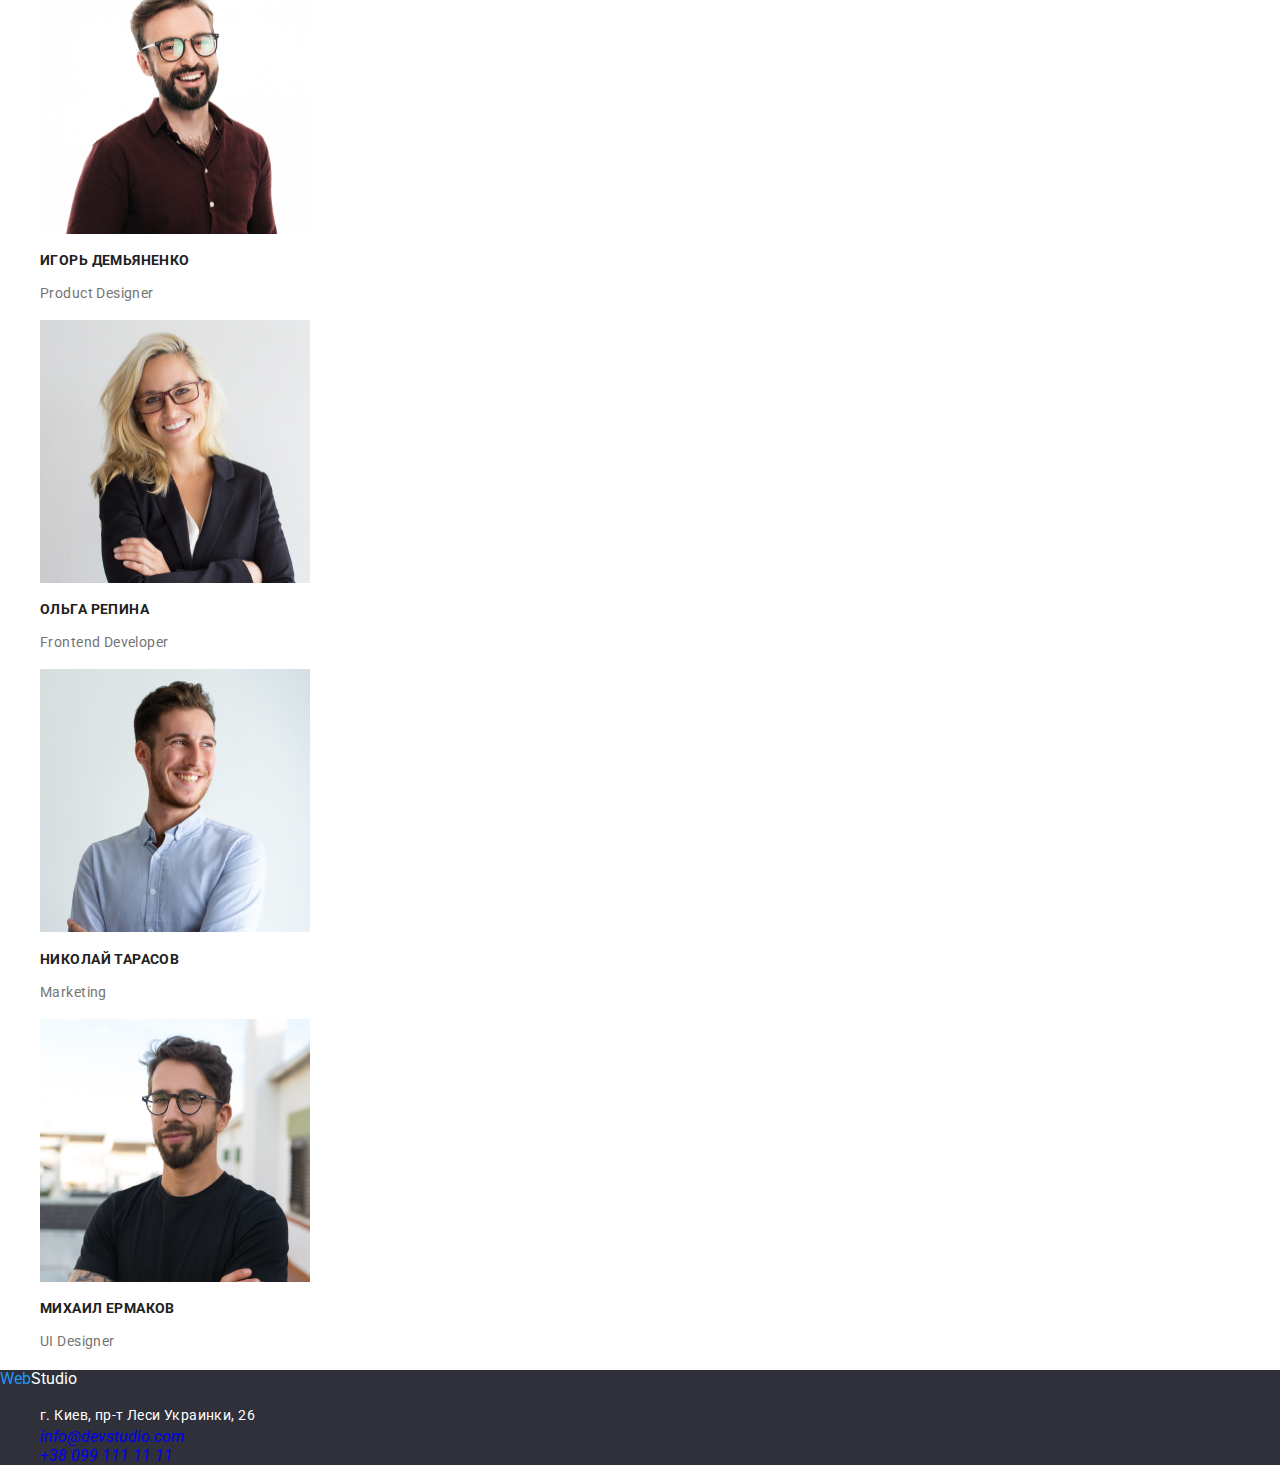
==== commit ee7e97ed: "вносит изменения в сss-файл" ====
--- a/index.html
+++ b/index.html
@@ -5,10 +5,8 @@
     <meta charset="UTF-8">
     <meta name="viewport" content="width=device-width, initial-scale=1.0">
     <title>Студия</title>
-
     <link rel="stylesheet"
         href="https://cdnjs.cloudflare.com/ajax/libs/modern-normalize/1.0.0/modern-normalize.min.css">
-    <link rel="stylesheet" href="https://cdnjs.com/libraries/modern-normalize">
     <link rel="preconnect" href="https://fonts.gstatic.com">
     <link rel="stylesheet"
         href="https://fonts.googleapis.com/css2?family=Raleway:wght@700&family=Roboto:wght@400;500;700;900&display=swap">
@@ -20,15 +18,15 @@
     <header class="header">
         <!--Навигация-->
         <nav class="navigation">
-            <a class="logo" href="#">
+            <a class="logo" href="./index.html">
                 <span class="logo-word">Web</span>Studio
             </a>
             <ul class="navigation-list">
                 <li class="navigation-list-item">
-                    <a class="navigation-list-link" href="./index.html">Студия</a>
+                    <a class="navigation-list-link current" href="./index.html">Студия</a>
                 </li>
                 <li class="navigation-list-item">
-                    <a class="navigation-list-link" href="./portfolio.html">Портфолио</a>
+                    <a class="navigation-list-link-current" href="./portfolio.html">Портфолио</a>
                 </li>
                 <li class="navigation-list-item">
                     <a class="navigation-list-link" href="#">Контакты</a>
@@ -48,7 +46,7 @@
     </header>
     <main>
         <!--hero-->
-        <section>
+        <section class="hero">
             <h1 class="main-title">Эффективные решения для вашего бизнеса</h1>
             <button class="hero-button" type="button">Заказать услугу</button>
         </section>
@@ -129,8 +127,8 @@
         </section>
     </main>
     <footer class="address">
-        <a class="logo" href="#">
-            <span class="logo-word">Web</span>Studio
+        <a class="logo-footer" href="./index.html">
+            <span class="logo-word ">Web</span>Studio
         </a>
         <address>
             <ul class="address-list">
--- a/css/style.css
+++ b/css/style.css
@@ -1,8 +1,8 @@
 :root{
-  --text-font:"Roboto", sans-serif;
+  --text-font: "Roboto", sans-serif;
   --accent-color: #2196F3;
-  --title-color:#212121;
-  --description-color:#757575;
+  --title-color: #212121;
+  --description-color: #757575;
   --button-color:#F5F4FA;
 }
 body {
@@ -33,17 +33,17 @@
 /*****end components*****/
 
 /*****навигация*****/
+
 .logo{
-color:#212121;;}
-.logo-word{
+color:#212121;
 font-family: Raleway;
 font-weight: 700;
 font-size: 26px;
 line-height: 1.192;
 letter-spacing: 0.03em;
-color: var(--accent-color)
+
 }
-
+.logo-word{ color: var(--accent-color);}
 .navigation-list-item{
 font-weight: 500;
 font-size: 14px;
@@ -52,9 +52,11 @@
 }
 .navigation-list-link:hover,
 .navigation-list-link:focus{
-  color:var(--accent-color);
+ color:var(--accent-color);}
+ 
+.navigation-list-link.current{color:var(--accent-color) ;
 }
-
+/*****навигация контакты*****/
 .mail-link{color: var(--description-color);}
 .mail-link:hover,
 .mail-link:focus{
@@ -71,6 +73,7 @@
 letter-spacing: 0.02em;
 color:var(--description-color);
 }
+/*****конец навигации*****/
 
 /*****hero studio*****/
 .main-title{
@@ -86,22 +89,43 @@
 
 .hero-button:hover, 
 .hero-button:focus{
-color:var(--button-color);
 background-color:var(--accent-color);
+
+left: 732px;
+top: 440px;
+
+font-style: normal;
+font-weight: 700;
+font-size: 16px;
+line-height: 1.875;
+display: flex;
+align-items: center;
+text-align: center;
+letter-spacing: 0.06em;
+}
+.hero-button{
+  background-color: var(--accent-color);
+}
+.hero{
+background-color: #2F303A; ;
 }
 /***** end hero studio*****/
 
 /******hero portfolio******/
 
-.filter-button-list:hover,
-.filter-button-list:focus {
+li.filter-button-list:hover,
+li.filter-button-list:focus{
+color:var(--title-color);
+background-color: var(--accent-color);}
+
+li.filter-button-list{
+font-style: normal;
 font-weight: 500;
 font-size: 16px;
-line-height:1.625;
-letter-spacing: 0.03em;
-background-color:var(--accent-color);
-color:var(--button-color);
-}
+line-height: 1.625;
+letter-spacing: 0.03em;}
+
+
 /****** end hero portfolio******/
 
 /*****about us*****/
@@ -127,10 +151,14 @@
 }
 
 /*****footer*****/
+.logo-footer{
+  color: #FFFFFF;
+}
 .address{
   background-color:#2F303A; ;
 }
 .address-map{
+font-style: normal;
 font-weight: 400;
 font-size: 14px;
 line-height: 1.714;
@@ -138,7 +166,8 @@
 color: #FFFFFF;
 }
 
-.mail,.phone{
+.footer-mail,.footer-phone{
+font-style: normal;
 font-weight: 400;
 font-size: 14px;
 line-height: 1.714;
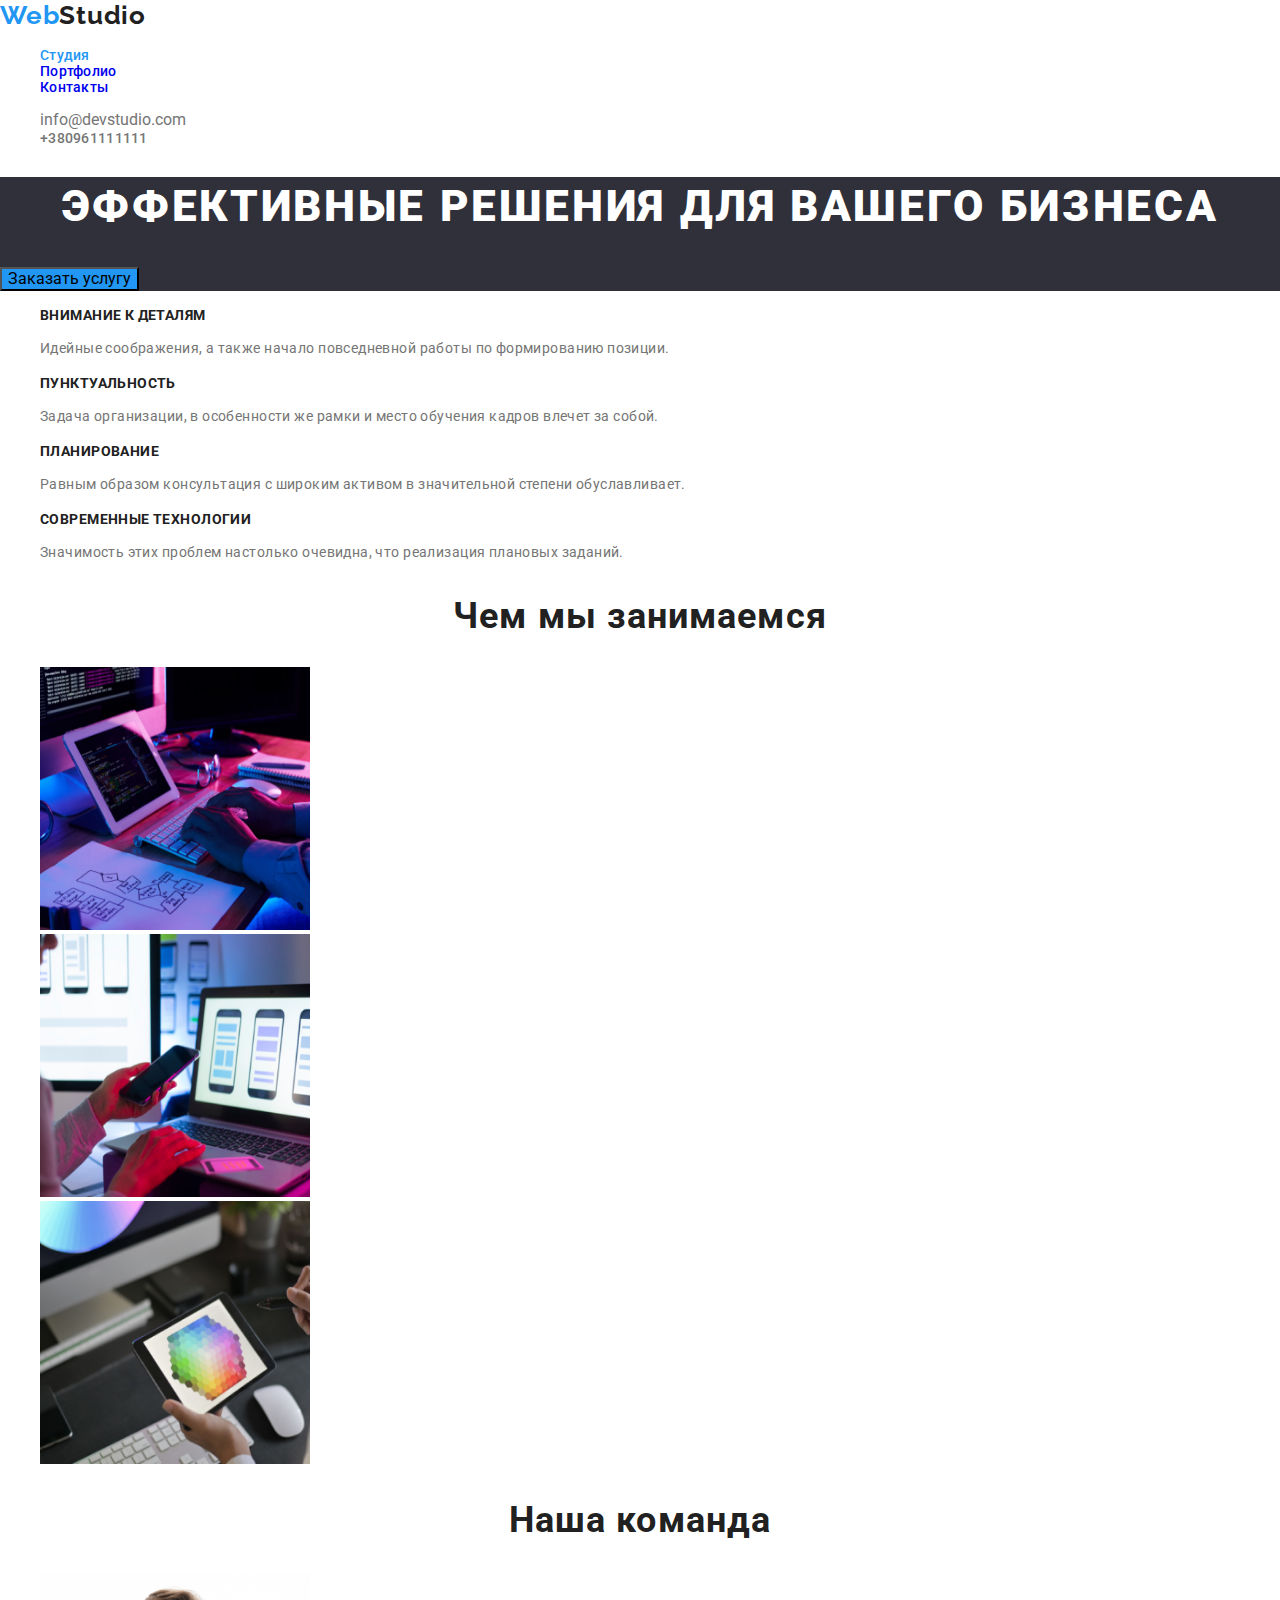
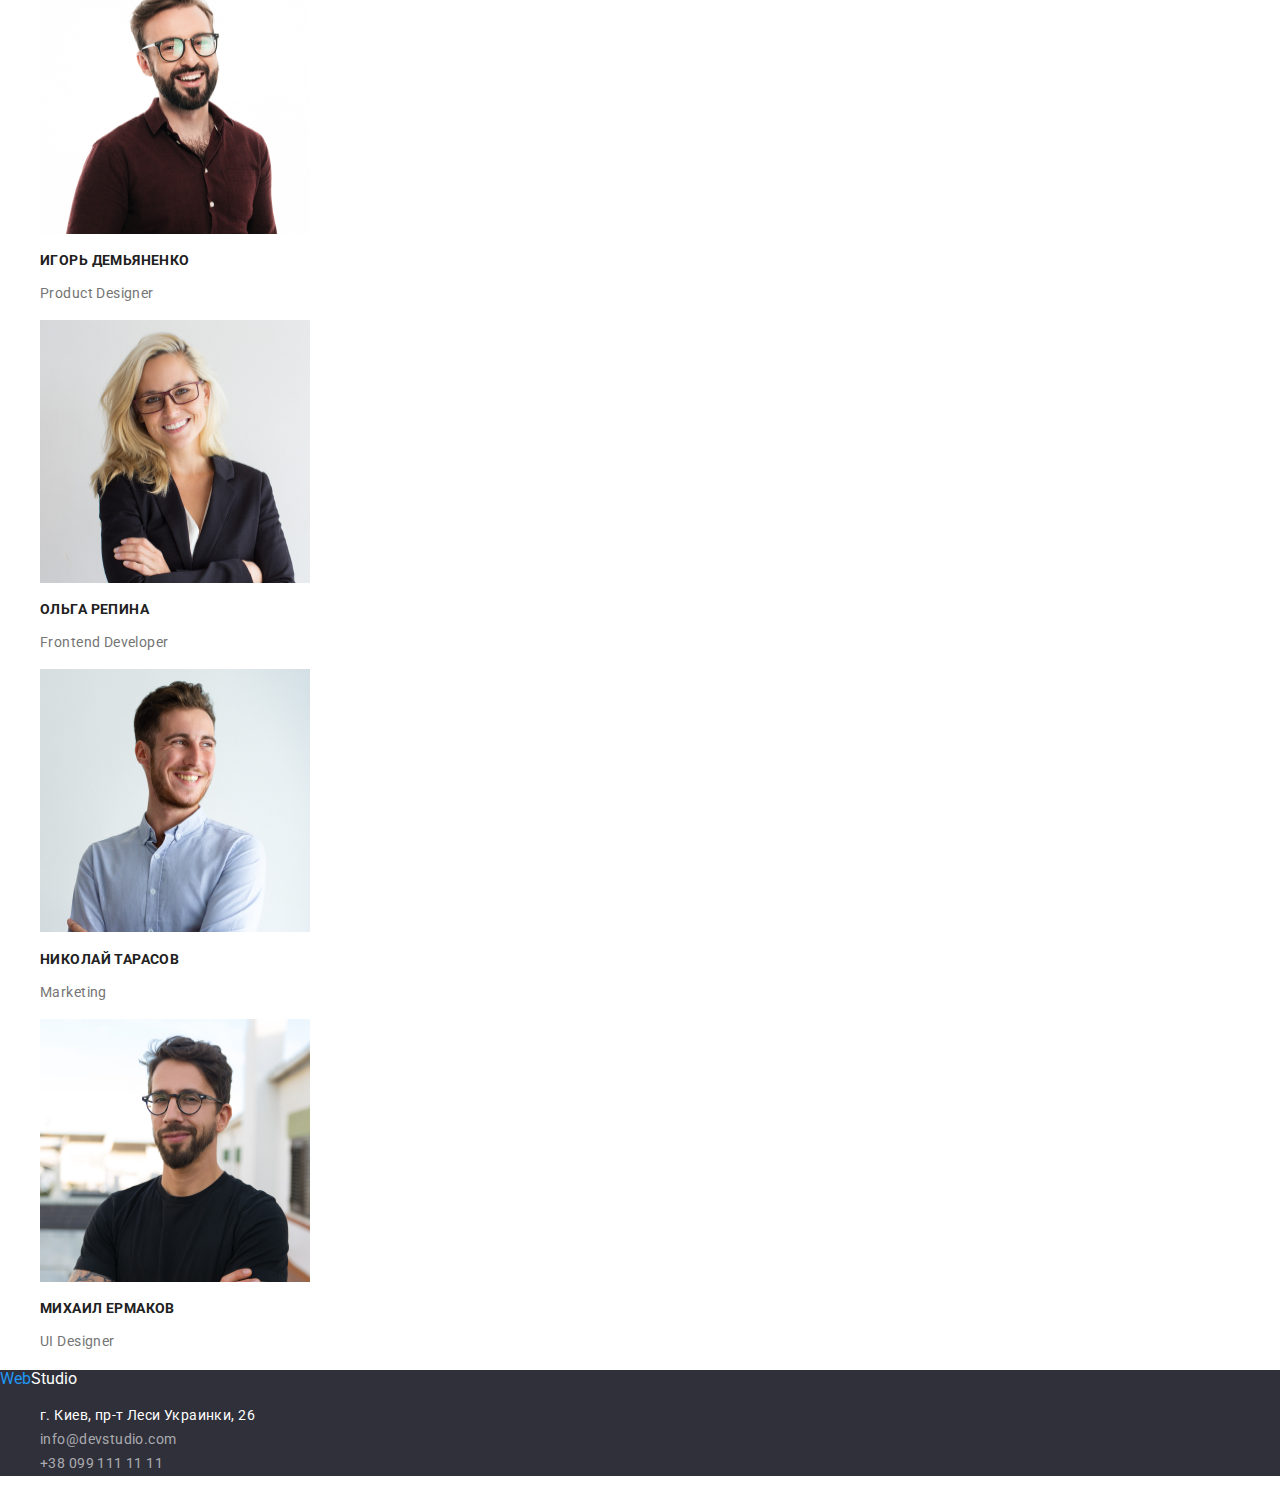
==== commit 0e8eae98: "исправляет  стили css" ====
--- a/index.html
+++ b/index.html
@@ -127,8 +127,8 @@
         </section>
     </main>
     <footer class="address">
-        <a class="logo-footer" href="./index.html">
-            <span class="logo-word ">Web</span>Studio
+        <a class="logo-footer" href="#">
+            <span class="logo-word">Web</span>Studio
         </a>
         <address>
             <ul class="address-list">
@@ -138,10 +138,10 @@
                 </li>
 
                 <li class="address-list-item">
-                    <a class="mail" href="mailto:info@devstudio.com">info@devstudio.com</a>
+                    <a class="footer-mail" href="mailto:info@devstudio.com">info@devstudio.com</a>
                 </li>
                 <li class="address-list-item">
-                    <a class="phone" href="tel:+380961111111">+38 099 111 11 11</a>
+                    <a class="footer-phone" href="tel:+380961111111">+38 099 111 11 11</a>
                 </li>
             </ul>
         </address>
--- a/css/style.css
+++ b/css/style.css
@@ -113,17 +113,20 @@
 
 /******hero portfolio******/
 
-li.filter-button-list:hover,
-li.filter-button-list:focus{
+.filter-button:hover,
+.filter-button:focus{
+font-family: inherit;
 color:var(--title-color);
-background-color: var(--accent-color);}
+background-color:  #2196F3;}
 
-li.filter-button-list{
+.filter-button{
+font-family: inherit;
 font-style: normal;
 font-weight: 500;
 font-size: 16px;
 line-height: 1.625;
-letter-spacing: 0.03em;}
+letter-spacing: 0.03em;
+}
 
 
 /****** end hero portfolio******/
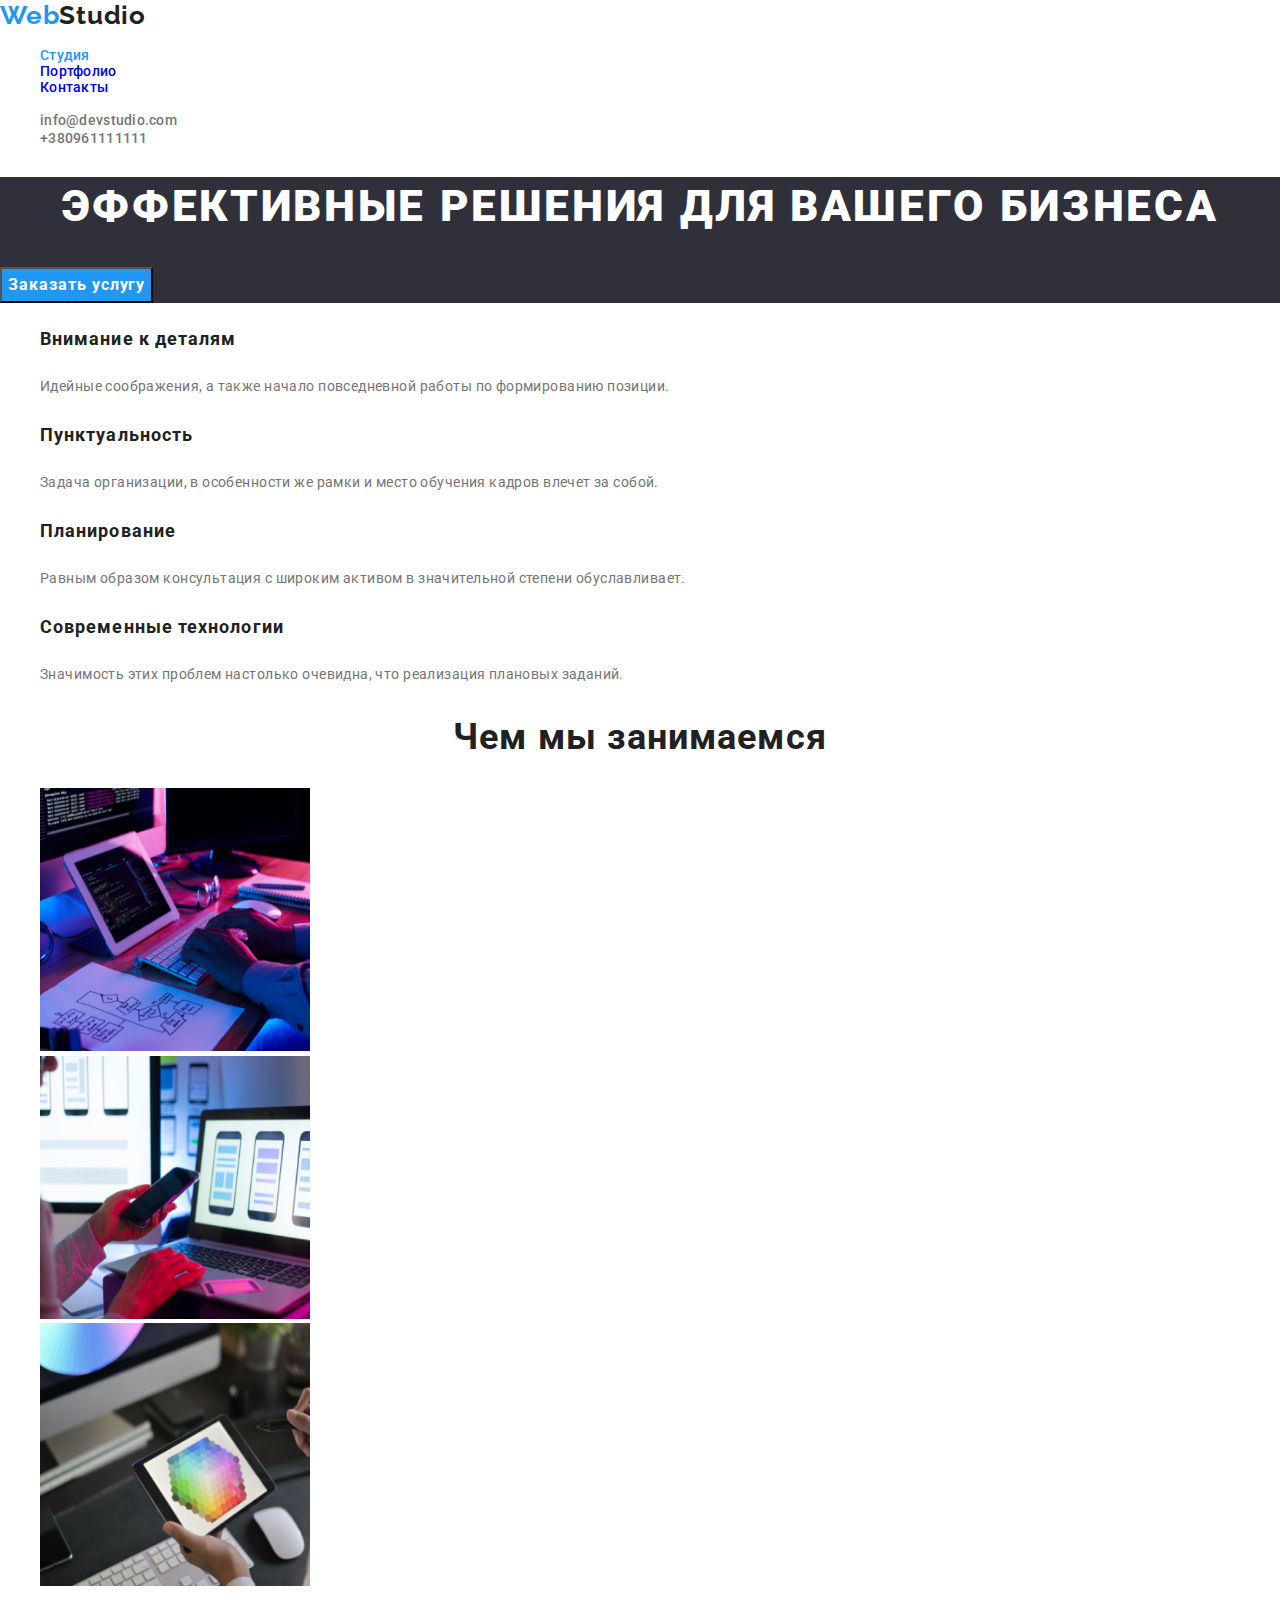
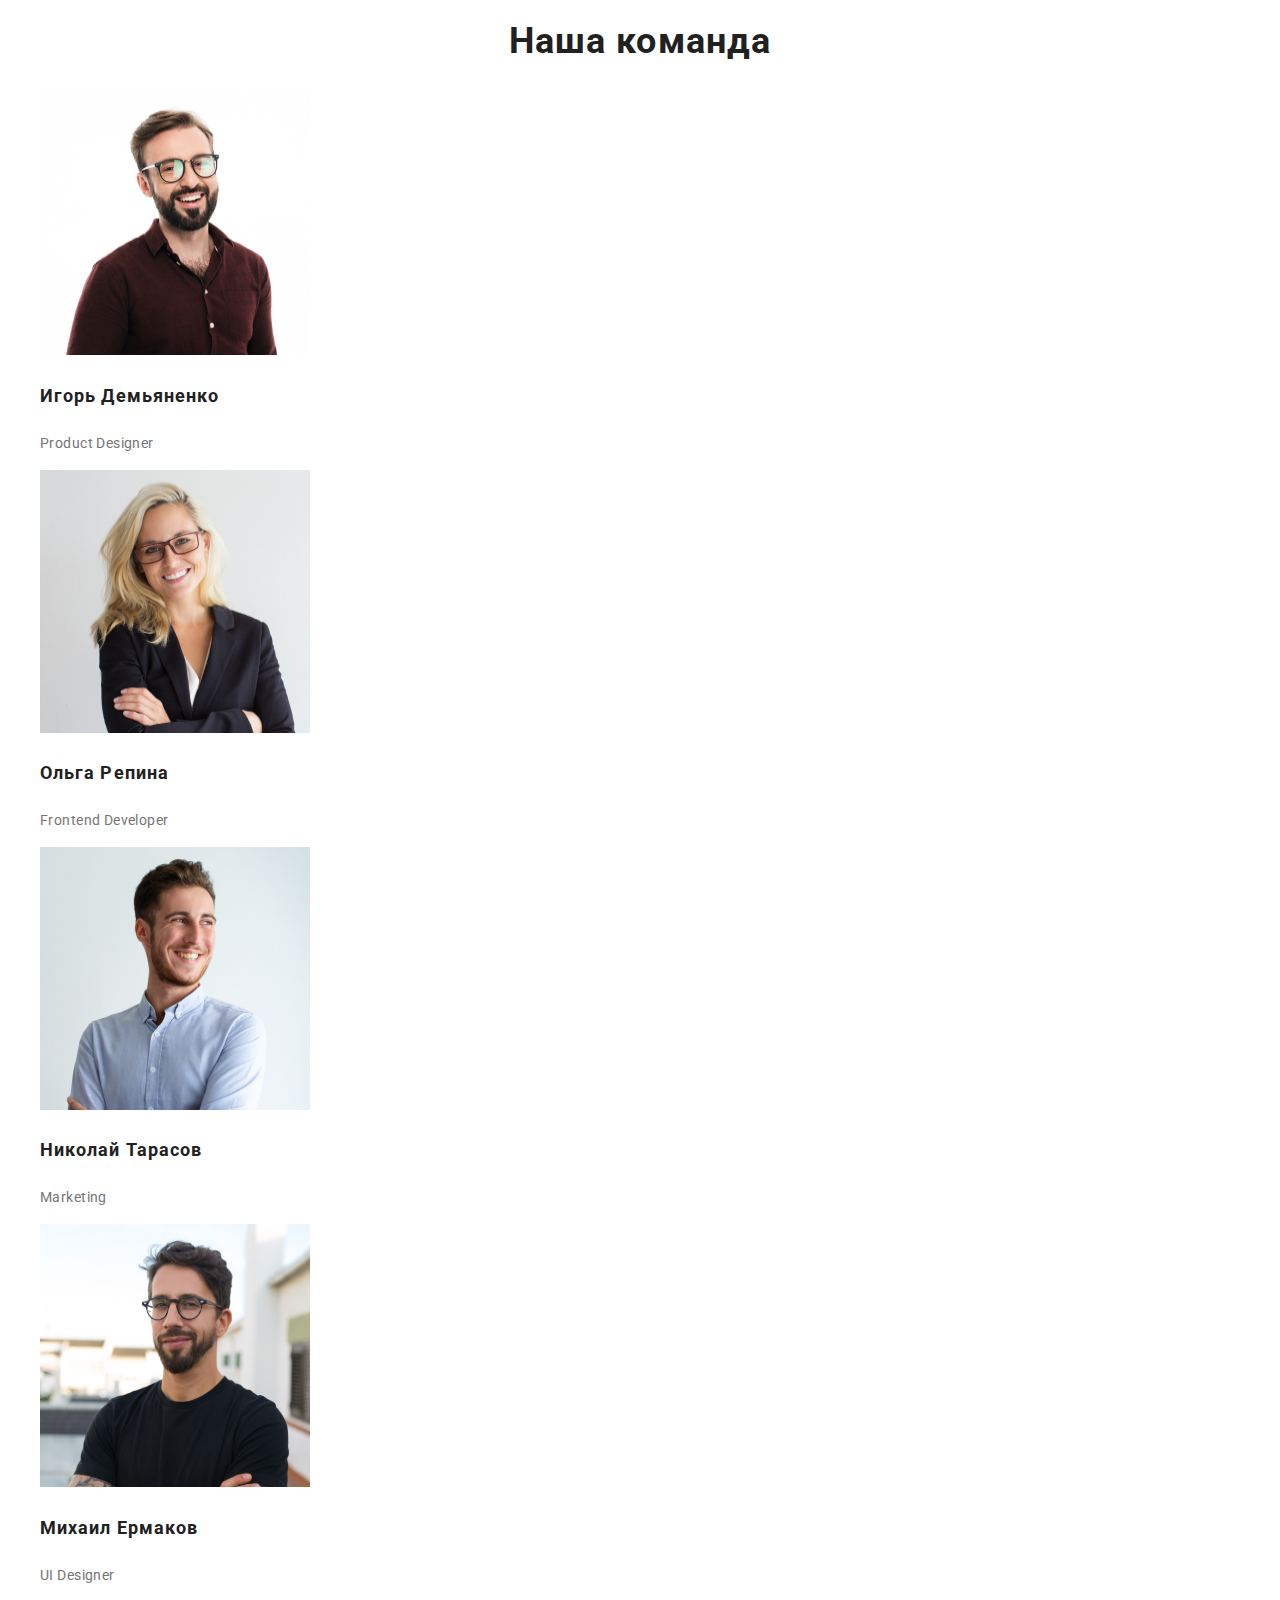
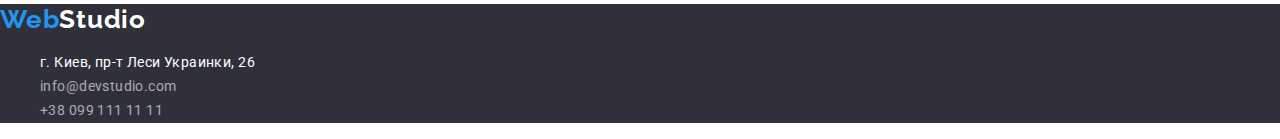
==== commit 74c21d57: "изменяет код сss" ====
--- a/index.html
+++ b/index.html
@@ -11,7 +11,6 @@
     <link rel="stylesheet"
         href="https://fonts.googleapis.com/css2?family=Raleway:wght@700&family=Roboto:wght@400;500;700;900&display=swap">
     <link rel="stylesheet" href="./css/style.css">
-
 </head>
 
 <body>
@@ -26,7 +25,7 @@
                     <a class="navigation-list-link current" href="./index.html">Студия</a>
                 </li>
                 <li class="navigation-list-item">
-                    <a class="navigation-list-link-current" href="./portfolio.html">Портфолио</a>
+                    <a class="navigation-list-link" href="./portfolio.html">Портфолио</a>
                 </li>
                 <li class="navigation-list-item">
                     <a class="navigation-list-link" href="#">Контакты</a>
--- a/css/style.css
+++ b/css/style.css
@@ -17,10 +17,9 @@
 /*****components*****/
 .card-title{
 font-weight:700;
-font-size: 14px;
-line-height:1.142;
-letter-spacing: 0.03em;
-text-transform: uppercase;
+font-size: 18px;
+line-height:2;
+letter-spacing: 0.06em;
 color:var(--title-color);
 }
 .description{
@@ -43,29 +42,26 @@
 letter-spacing: 0.03em;
 
 }
-.logo-word{ color: var(--accent-color);}
+.logo-word{ 
+  color: var(--accent-color);
+}
 .navigation-list-item{
 font-weight: 500;
 font-size: 14px;
 line-height: 1.142;
 letter-spacing: 0.02em;
+color:var(--title-color);
 }
 .navigation-list-link:hover,
 .navigation-list-link:focus{
  color:var(--accent-color);}
  
-.navigation-list-link.current{color:var(--accent-color) ;
+.navigation-list-link.current{
+  color:var(--accent-color) ;
 }
 /*****навигация контакты*****/
-.mail-link{color: var(--description-color);}
-.mail-link:hover,
-.mail-link:focus{
-font-weight: 500;
-font-size: 14px;
-line-height:1.142;
-letter-spacing: 0.02em;
-color:var(--accent-color);
-}
+
+.mail-link,
 .phone-link{
 font-weight: 500;
 font-size: 14px;
@@ -73,6 +69,11 @@
 letter-spacing: 0.02em;
 color:var(--description-color);
 }
+.mail-link:hover,.phone-link:hover,
+.mail-link:focus,.phone-link:focus{
+color:var(--accent-color);
+}
+
 /*****конец навигации*****/
 
 /*****hero studio*****/
@@ -90,10 +91,15 @@
 .hero-button:hover, 
 .hero-button:focus{
 background-color:var(--accent-color);
+color: #FFFFFF;
 
-left: 732px;
+}
+.hero-button{
+  background-color: var(--accent-color);
+  color: #FFFFFF;
+  left: 732px;
 top: 440px;
-
+font-family: inherit;
 font-style: normal;
 font-weight: 700;
 font-size: 16px;
@@ -102,9 +108,6 @@
 align-items: center;
 text-align: center;
 letter-spacing: 0.06em;
-}
-.hero-button{
-  background-color: var(--accent-color);
 }
 .hero{
 background-color: #2F303A; ;
@@ -116,7 +119,7 @@
 .filter-button:hover,
 .filter-button:focus{
 font-family: inherit;
-color:var(--title-color);
+color:#FFFFFF;
 background-color:  #2196F3;}
 
 .filter-button{
@@ -155,7 +158,14 @@
 
 /*****footer*****/
 .logo-footer{
-  color: #FFFFFF;
+font-family: Raleway;
+font-style: normal;
+font-weight: 700;
+font-size: 26px;
+line-height: 1.192;
+letter-spacing: 0.03em;
+color: #2196F3;
+ color: #FFFFFF;
 }
 .address{
   background-color:#2F303A; ;
@@ -169,7 +179,8 @@
 color: #FFFFFF;
 }
 
-.footer-mail,.footer-phone{
+.footer-mail,
+.footer-phone{
 font-style: normal;
 font-weight: 400;
 font-size: 14px;
